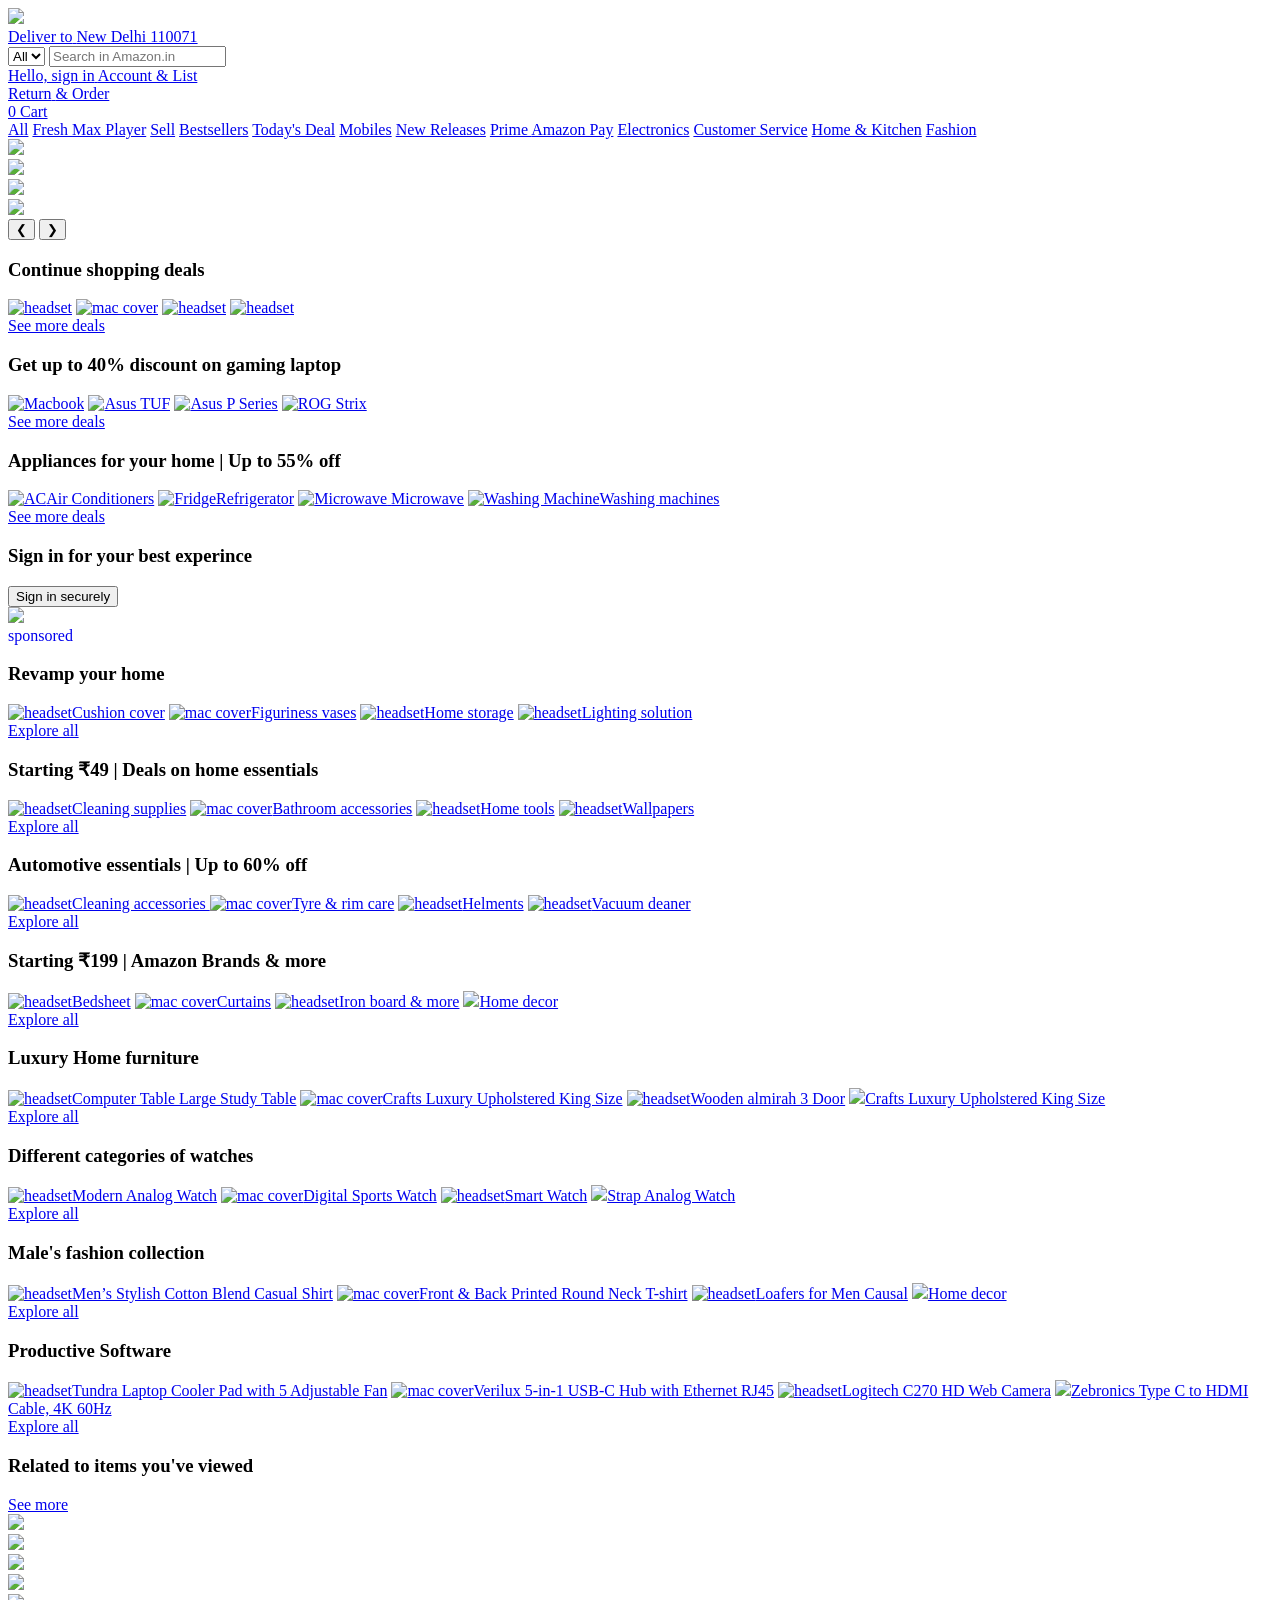
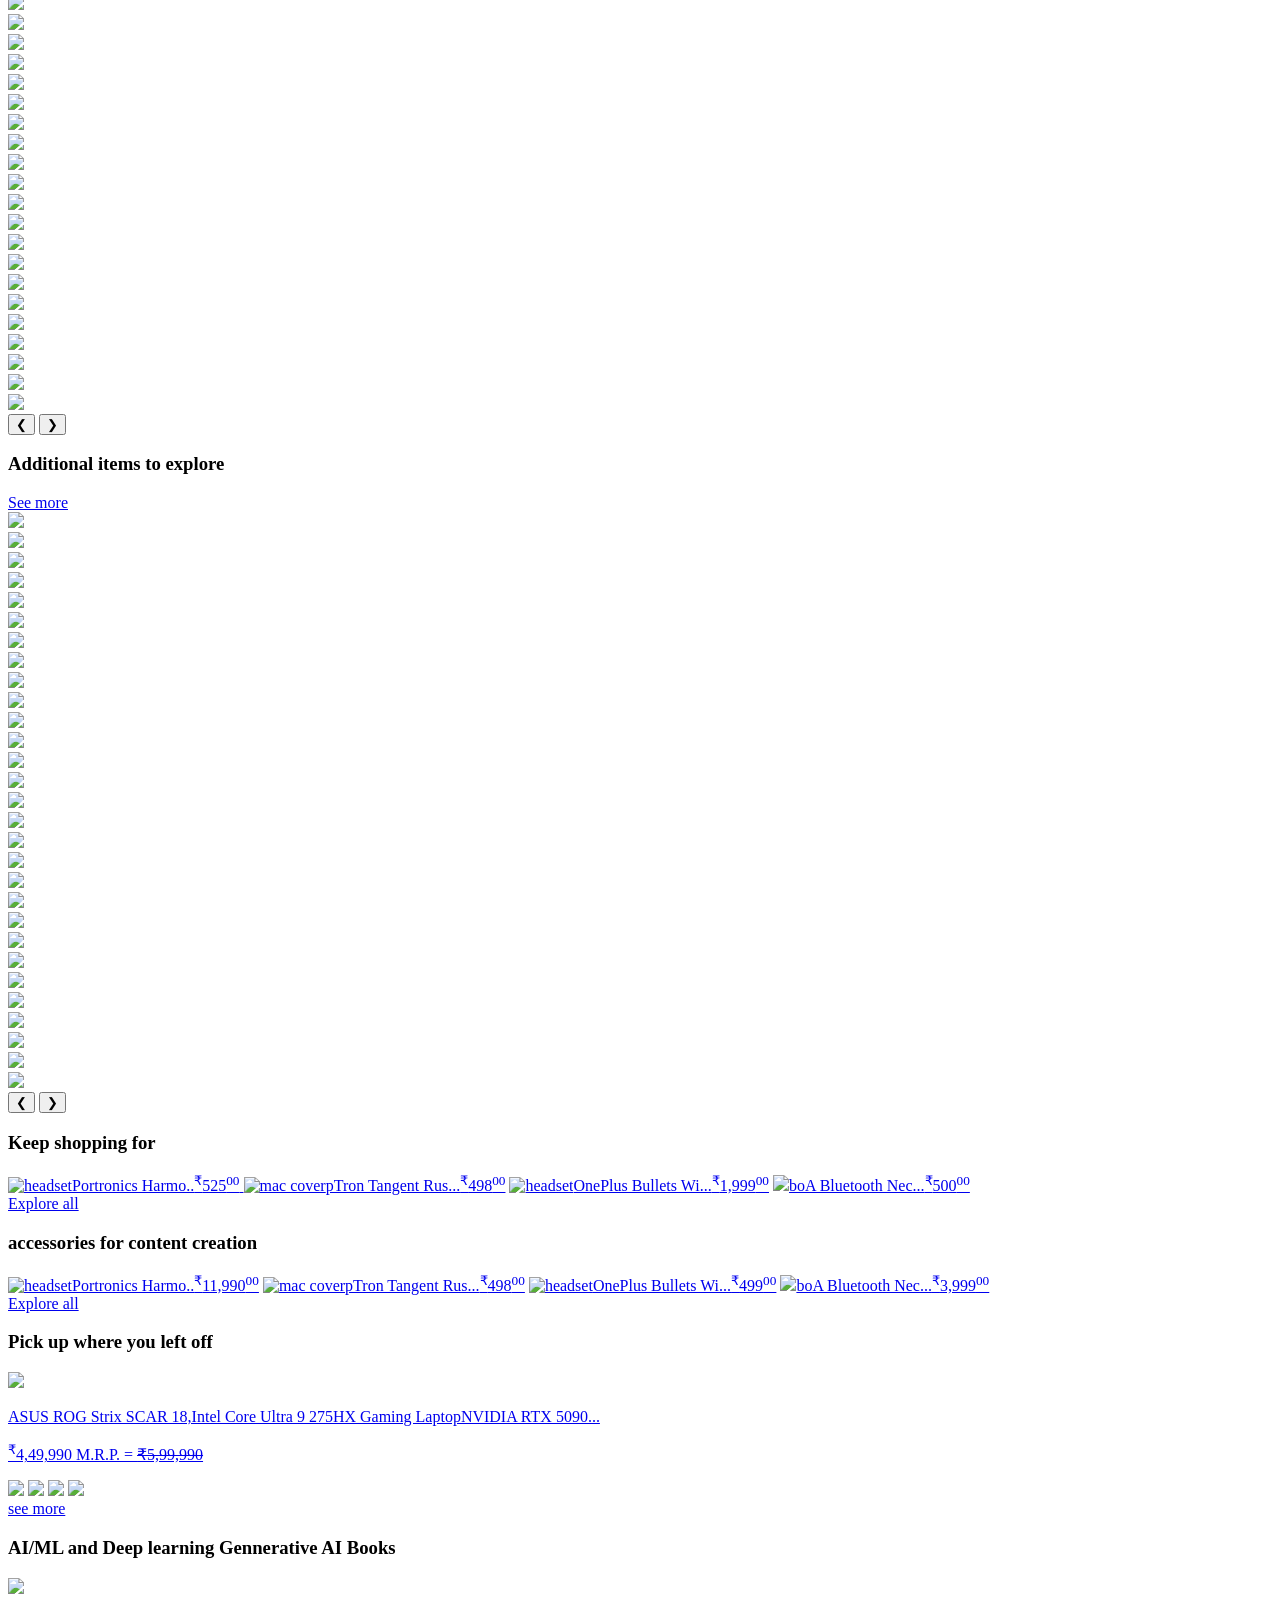
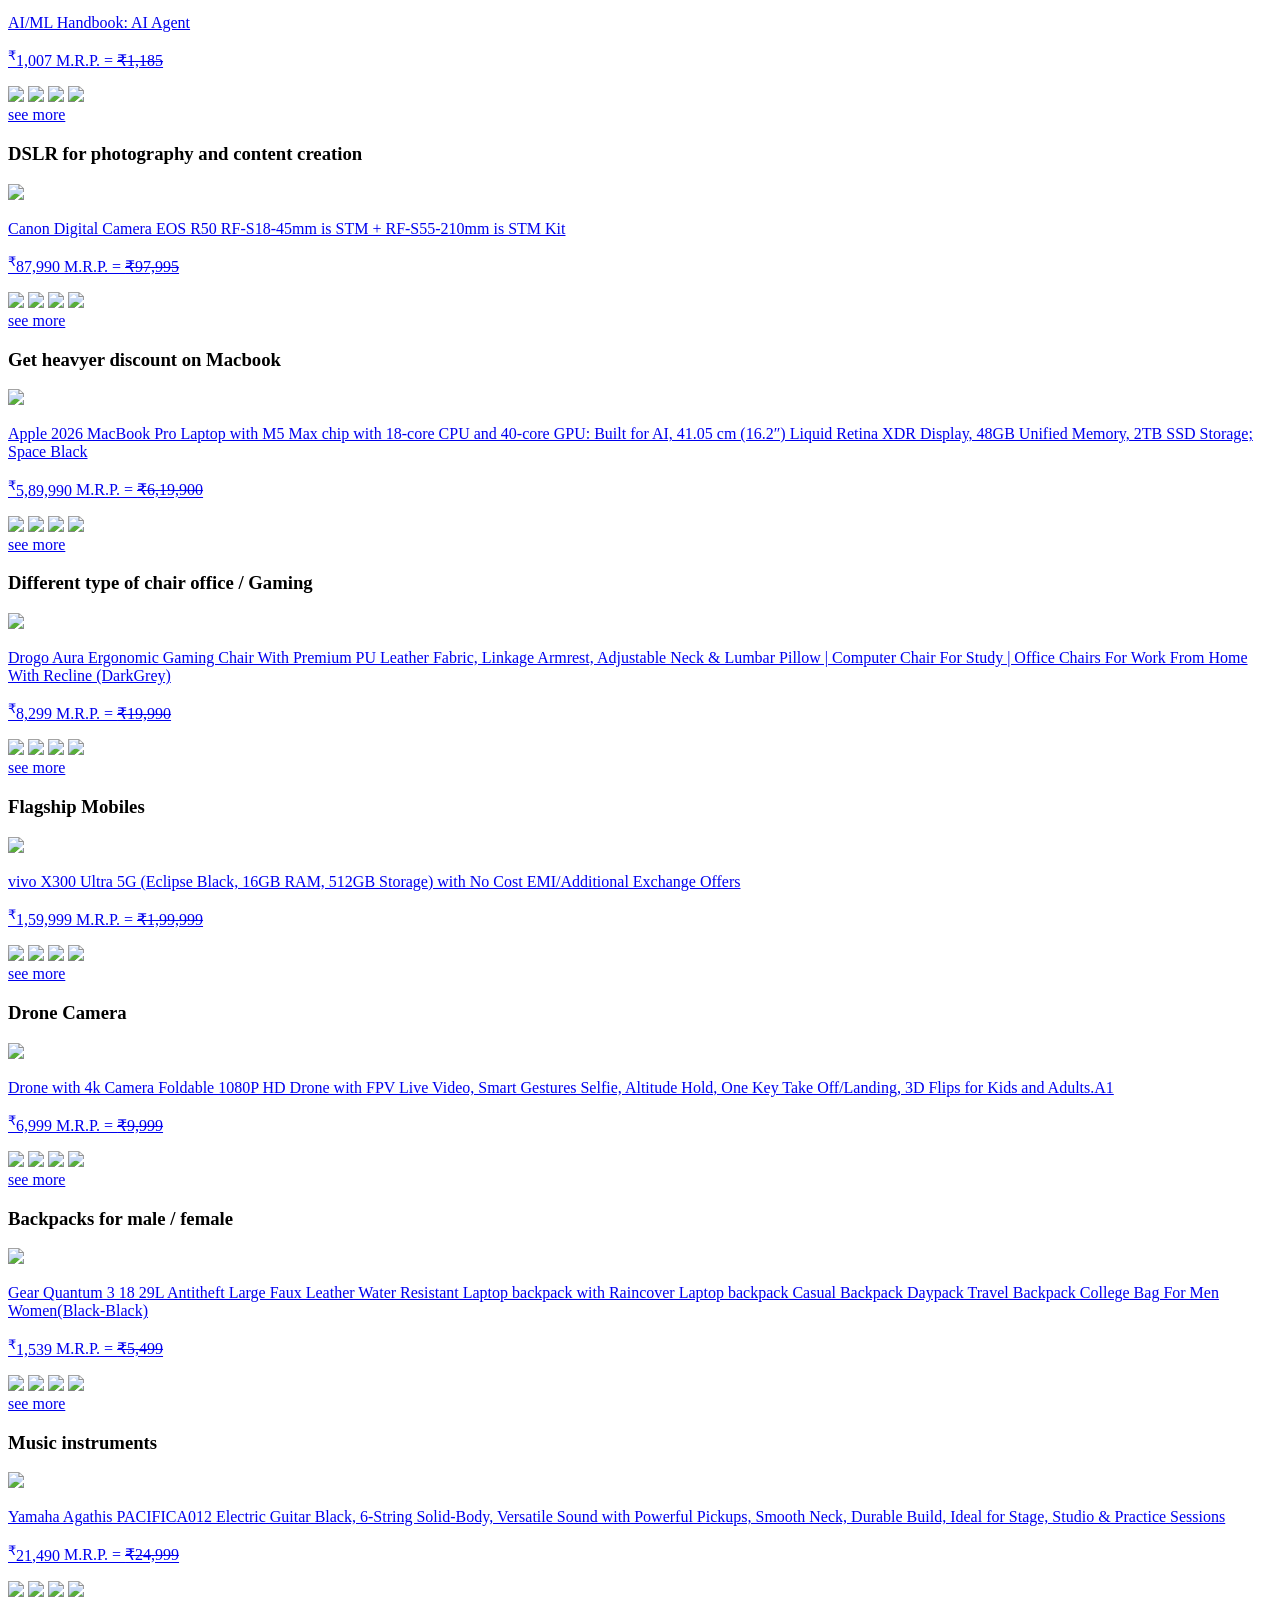
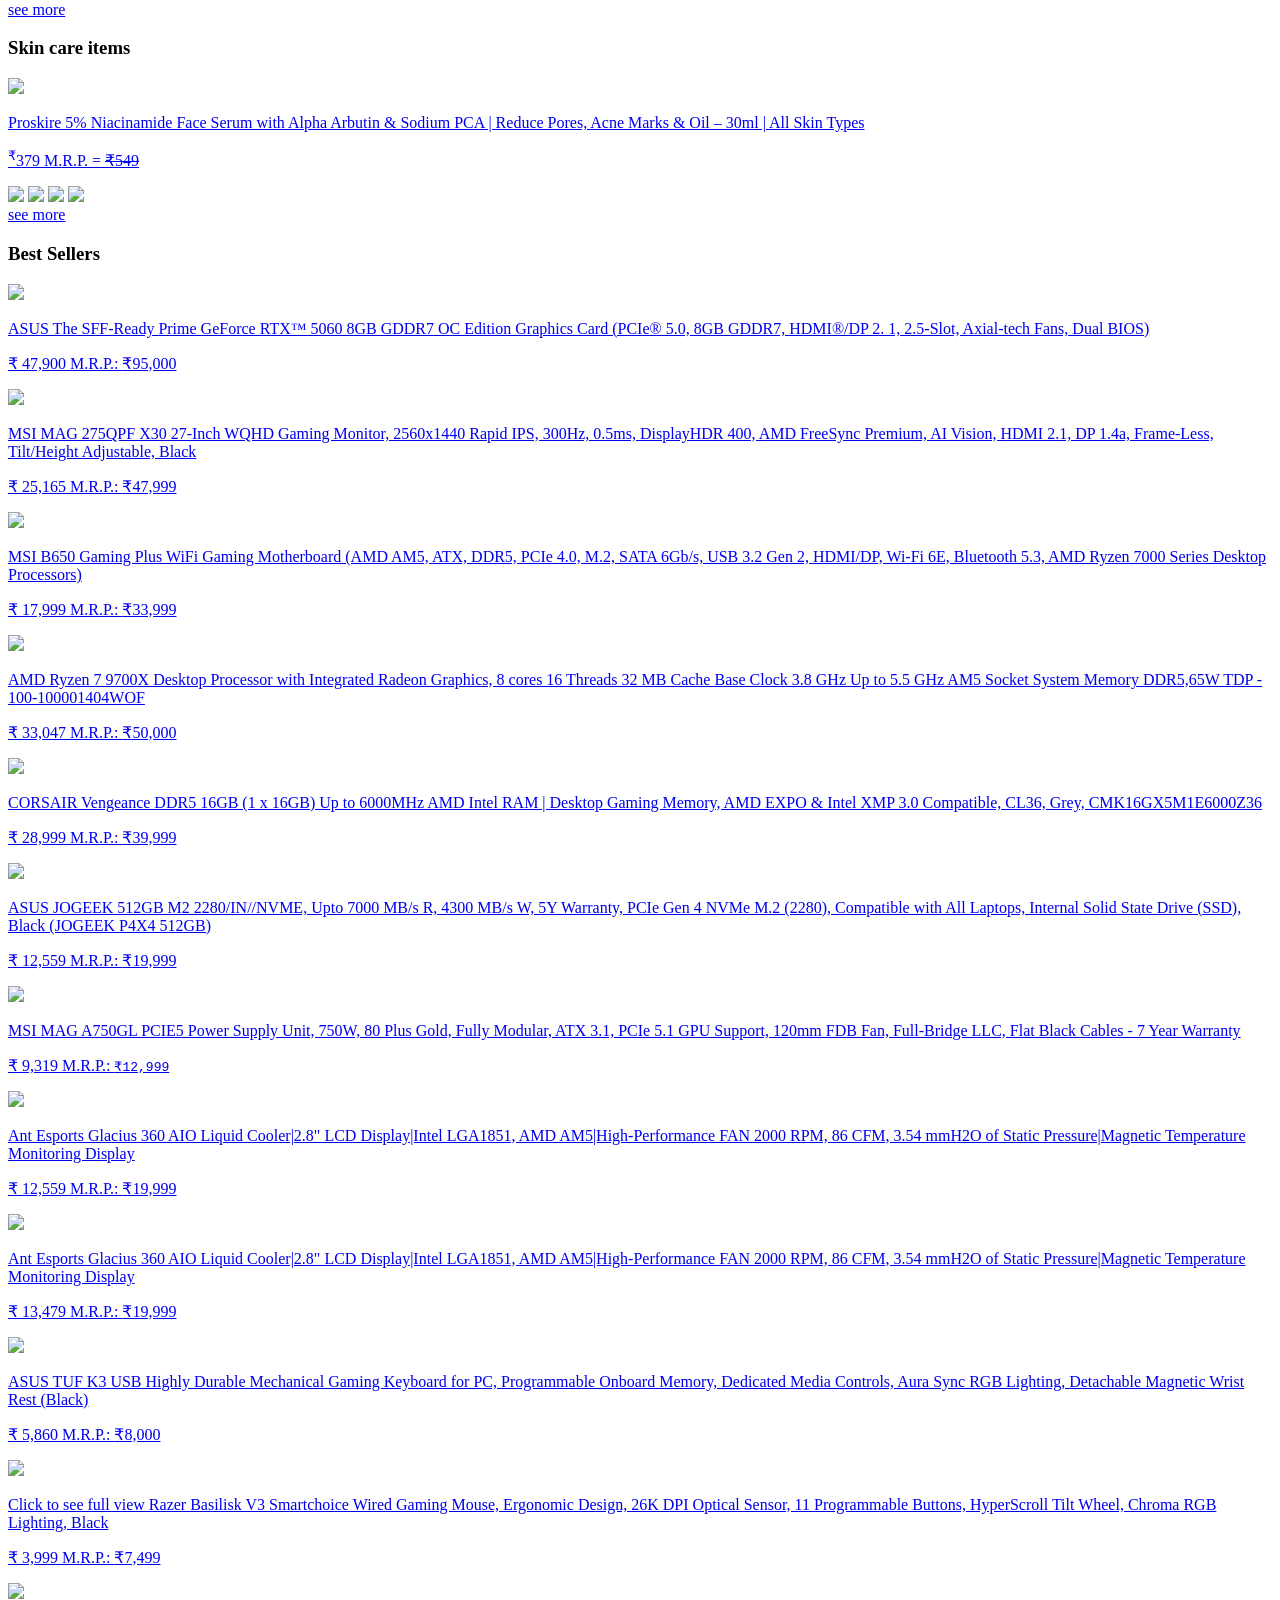
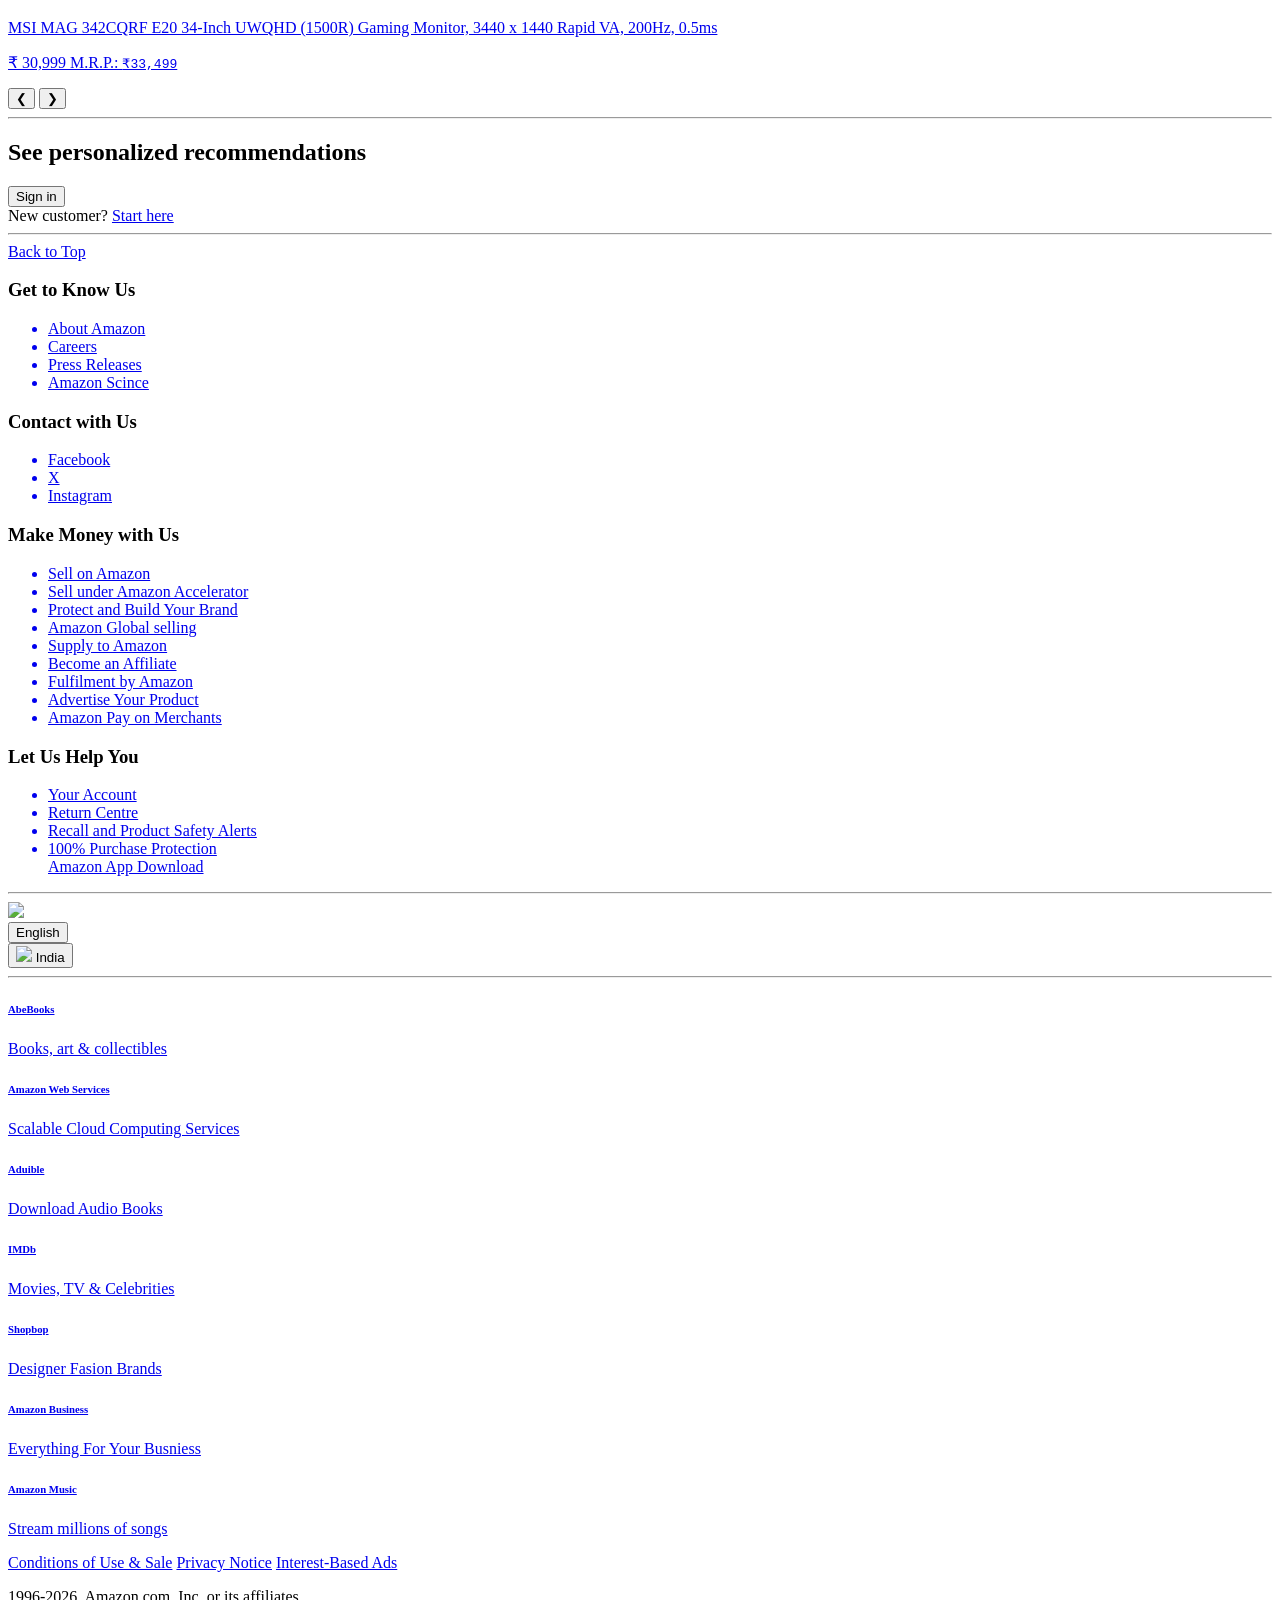
==== index.html @ eb12c729 "Add files via upload" ====
<!DOCTYPE html>
<html lang="en">

<head>
    <meta charset="UTF-8">
    <meta name="viewport" content="width=device-width, initial-scale=1.0">
    <link rel="stylesheet" href="style.css">
    <title>Amazon in</title>
    <link rel="stylesheet" href="https://cdnjs.cloudflare.com/ajax/libs/font-awesome/7.0.1/css/all.min.css"
    integrity="sha512-2SwdPD6INVrV/lHTZbO2nodKhrnDdJK9/kg2XD1r9uGqPo1cUbujc+IYdlYdEErWNu69gVcYgdxlmVmzTWnetw=="
    crossorigin="anonymous" referrerpolicy="no-referrer" />
</head>

<body>
    <header>
        <div class="navbar">
            <div class="img">
                <a href="#"><img src="amazon-logo.png" id="logo"></a>
            </div>
            <div class="location">
                <i id="loc-sign" class="fa-solid fa-location-dot"></i>
                <a href="#" class="anchor">
                    <span class="deliver-add">Deliver to</span>
                    <span class="update-location">New Delhi 110071</span>
                </a>
            </div>
            <div class="search-bar">
                <select id="option-box">
                    <option>All</option>
                </select>
                <input id="input-box" type="text" placeholder="Search in Amazon.in">
                <i id="search-icon" class="fa-solid fa-magnifying-glass"></i>
            </div>
            <div class="sign-in">
                <a href="#" class="anchor">
                    <span class="hello-sign-in">Hello, sign in</span>
                    <span class="account-list">Account & List<i class="fa-solid fa-caret-down"></i></span>
                </a>
            </div>
            <div class="return-order">
                <a class="anchor" href="#">
                    <span class="return">Return</span>
                    <span class="order">& Order</span>
                </a>
            </div>
            <div class="cart">
                <a href="#" class="anchor">
                    <span id="cart-num">0</span>
                    <i class="fa-solid fa-cart-shopping"></i>
                    <span>Cart</span>
                </a>
            </div>
        </div>
    </header>

    <main>
        <div class="second-nav">
            <a href="#" id="main-an"><i id="menu" class="fa-solid fa-bars"></i> All</a>
            <a href="#" class="fresh">Fresh <i class="fa-solid fa-caret-down"></i></a>
            <a href="#" class="nav-link">Max Player</a>
            <a href="#" class="nav-link">Sell</a>
            <a href="#" class="nav-link">Bestsellers</a>
            <a href="#" class="nav-link">Today's Deal</a>
            <a href="#" class="nav-link">Mobiles</a>
            <a href="#" class="nav-link">New Releases</a>
            <a href="#" class="nav-link">Prime <i class="fa-solid fa-caret-down"></i></a>
            <a href="#" class="nav-link">Amazon Pay</a>
            <a href="#" class="nav-link">Electronics</a>
            <a href="#" class="nav-link">Customer Service</a>
            <a href="#" class="nav-link">Home & Kitchen</a>
            <a href="#" class="nav-link">Fashion</a>
        </div>

        <div class="hero">
            <div class="slide active">
                <a href="#"><img loading="lazy" src="/sliders images/hero slider up to 70 discount.jpg"></a>
            </div>
            <div class="slide">
                <a href="#"><img loading="lazy" src="/sliders images/hero slider phone .jpg"></a>
            </div>
            <div class="slide">
                <a href="#"><img loading="lazy" src="/sliders images/hero slider buletooth.jpg"></a>
            </div>
            <div class="slide">
                <a href="#"><img loading="lazy" src="/sliders images/hero slider toy car.jpg"></a>
            </div>
            <button class="prev">&#10094;</button>
            <button class="next">&#10095;</button>
        </div>

        <div class="boxes">

            <!-- box1 -->
            <div class="box">
                <h3>Continue shopping deals</h3>
                <div class="inner-box">
                    <a href="#"><img class="box-img" loading="lazy" src="/normal image/box1 part 1.jpg" alt="headset"></a>

                    <a href="#"><img class="box-img" loading="lazy" src="/normal image/box1 part2.jpg" alt="mac cover"></a>

                    <a href="#"><img class="box-img" loading="lazy" src="/normal image/box1 part3.jpg" alt="headset"></a>

                    <a href="#"><img class="box-img" loading="lazy" src="/normal image/box1 part4.jpg" alt="headset"></a>
                </div>
                <a href="#" class="see-more">See more deals</a>
            </div>

            <!-- box2 -->
            <div class="box">
                <h3>Get up to 40% discount on gaming laptop</h3>
                <div class="inner-box">
                    <a href="#" id="fit-img-anchor"><img class="box-img" loading="lazy"
                            src="/normal image/box2 part1.webp" alt="Macbook"></a>

                    <a href="#" id="fit-img-anchor"><img class="box-img" loading="lazy"
                            src="/normal image/box2 part2.jpg" alt="Asus TUF"></a>

                    <a href="#" id="fit-img-anchor"><img class="box-img" loading="lazy"
                            src="/normal image/box2 part3.webp" alt="Asus P Series"></a>

                    <a href="#" id="fit-img-anchor"><img class="box-img" loading="lazy"
                            src="/normal image/box2 part4.jpg" alt="ROG Strix"></a>
                </div>
                <a href="#" class="see-more">See more deals</a>
            </div>

            <!-- box3 -->
            <div class="box">
                <h3>Appliances for your home | Up to 55% off</h3>
                <div class="inner-box">
                    <a href="#" id="fit-img-anchor"><img class="box-img box-img-sm" loading="lazy"
                            src="/normal image/box3 part1.jpg" alt="AC"><span class="Appliances-name">Air
                            Conditioners</span></a>

                    <a href="#" id="fit-img-anchor"><img class="box-img box-img-sm" loading="lazy"
                            src="/normal image/box3 part2.jpg" alt="Fridge"><span
                            class="Appliances-name">Refrigerator</span></a>

                    <a href="#" id="fit-img-anchor"><img class="box-img box-img-sm" loading="lazy"
                            src="/normal image/box3 part3.jpg" alt="Microwave">
                        <span class="Appliances-name">Microwave</span></a></a>

                    <a href="#" id="fit-img-anchor"><img class="box-img box-img-sm" loading="lazy"
                            src="/normal image/box3 part4.jpg" alt="Washing Machine"><span
                            class="Appliances-name">Washing machines</span></a></a>
                </div>
                <a href="#" class="see-more">See more deals</a>
            </div>

            <!-- box4 -->
            <div class="sign-and-sponsored">
                <div class="sign-in-box">
                    <div class="sign-for-experince">
                        <h3>Sign in for your best experince</h3>
                    </div>

                    <div class="sign-in-button-box">
                        <a href="sign-up.html"><button class="sign-action">Sign in securely</button></a>
                    </div>
                </div>


                <div class="sponsoed">

                    <a href="#" style="text-decoration: none;"><img loading="lazy" src="normal image/sponsoed.jpg">
                        <article class="see-more">
                            sponsored
                        </article>
                    </a>
                </div>
            </div>



            <!-- sahi kaam kar rha or sun media query use karni padega na har box ke liye or image ke liye for responsive -->

            <!-- box5 -->
            <div class="box">
                <h3 class="h3">Revamp your home</h3>
                <div class="inner-box">
                    <a href="#" id="fit-img-anchor"><img class="box-img" loading="lazy"
                            src="/normal image/box5 part1.jpg" alt="headset"><span class="Appliances-name">Cushion
                            cover</span></a>

                    <a href="#" id="fit-img-anchor"><img class="box-img" loading="lazy"
                            src="/normal image/box5 part2.jpg" alt="mac cover"><span class="Appliances-name">Figuriness
                            vases</span></a>

                    <a href="#" id="fit-img-anchor"><img class="box-img" loading="lazy"
                            src="/normal image/box5 part3.jpg" alt="headset"><span class="Appliances-name">Home
                            storage</span></a>

                    <a href="#" id="fit-img-anchor"><img class="box-img" loading="lazy"
                            src="/normal image/box5 part4.jpg" alt="headset"><span class="Appliances-name">Lighting
                            solution</span></a>
                </div>
                <a href="#" class="see-more">Explore all</a>
            </div>


            <!-- box6 -->
            <div class="box">
                <h3 class="h3">Starting ₹49 | Deals on home essentials</h3>
                <div class="inner-box">
                    <a href="#" id="fit-img-anchor"><img class="box-img" loading="lazy"
                            src="/normal image/box6 part1.jpg" alt="headset"><span class="Appliances-name">Cleaning
                            supplies</span></a>

                    <a href="#" id="fit-img-anchor"><img class="box-img" loading="lazy"
                            src="/normal image/box6 part2.jpg" alt="mac cover"><span class="Appliances-name">Bathroom
                            accessories</span></a>

                    <a href="#" id="fit-img-anchor"><img class="box-img" loading="lazy"
                            src="/normal image/box6 part3.jpg" alt="headset"><span class="Appliances-name">Home
                            tools</span></a>

                    <a href="#" id="fit-img-anchor"><img class="box-img" loading="lazy"
                            src="/normal image/box6 part4.jpg" alt="headset"><span
                            class="Appliances-name">Wallpapers</span></a>
                </div>
                <a href="#" class="see-more">Explore all</a>
            </div>


            <!-- box7 -->
            <div class="box">
                <h3 class="h3">Automotive essentials | Up to 60% off</h3>
                <div class="inner-box">
                    <a href="#" id="fit-img-anchor"><img class="box-img" loading="lazy"
                            src="/normal image/box8 part1.jpg" alt="headset"><span class="Appliances-name">Cleaning
                            accessories </span></a>

                    <a href="#" id="fit-img-anchor"><img class="box-img" loading="lazy"
                            src="/normal image/box8 part2.jpg" alt="mac cover"><span class="Appliances-name">Tyre & rim
                            care</span></a>

                    <a href="#" id="fit-img-anchor"><img class="box-img" loading="lazy"
                            src="/normal image/box8 part3.jpg" alt="headset"><span
                            class="Appliances-name">Helments</span></a>

                    <a href="#" id="fit-img-anchor"><img class="box-img" loading="lazy"
                            src="/normal image/box8 part4.jpg" alt="headset"><span class="Appliances-name">Vacuum
                            deaner</span></a>
                </div>
                <a href="#" class="see-more">Explore all</a>
            </div>

            <!-- box8 -->
            <div class="box">
                <h3 class="h3">Starting ₹199 | Amazon Brands & more</h3>
                <div class="inner-box">
                    <a href="#" id="fit-img-anchor"><img class="box-img" loading="lazy"
                            src="/normal image/box9 part1.jpg" alt="headset"><span
                            class="Appliances-name">Bedsheet</span></a>

                    <a href="#" id="fit-img-anchor"><img class="box-img" loading="lazy"
                            src="/normal image/box9 part2.jpg" alt="mac cover"><span
                            class="Appliances-name">Curtains</span></a>

                    <a href="#" id="fit-img-anchor"><img class="box-img" loading="lazy"
                            src="/normal image/box9 part3.jpg" alt="headset"><span class="Appliances-name">Iron board &
                            more</span></a>

                    <a href="#" id="fit-img-anchor"><img class="box-img" loading="lazy"
                            src="/normal image/box9 part4.jpg"><span class="Appliances-name">Home decor</span></a>
                </div>
                <a href="#" class="see-more">Explore all</a>
            </div>



            <!-- box9 -->
            <div class="box">
                <h3 class="h3">Luxury Home furniture</h3>
                <div class="inner-box">
                    <a href="https://amzn.in/d/00LWm9Jb"
                        id="fit-img-anchor" target="_main"><img class="box-img" loading="lazy"
                            src="/normal image/box12 part1.jpg" alt="headset"><span class="Appliances-name">Computer
                            Table Large Study Table</span></a>

                    <a href="https://amzn.in/d/01S4Cyei" id="fit-img-anchor" target="_main"><img class="box-img"
                            loading="lazy" src="/normal image/box12 part2.jpg" alt="mac cover"><span
                            class="Appliances-name">Crafts Luxury Upholstered King Size</span></a>

                    <a href="https://amzn.in/d/0dP8Oj53" id="fit-img-anchor" target="_main"><img class="box-img"
                            loading="lazy" src="/normal image/box12 part3.jpg" alt="headset"><span
                            class="Appliances-name">Wooden almirah 3 Door</span></a>

                    <a href="https://amzn.in/d/0fGKZa3b" id="fit-img-anchor" target="_main"><img class="box-img"
                            loading="lazy" src="/normal image/box12 part4.jpg"><span class="Appliances-name">Crafts
                            Luxury Upholstered King Size</span></a>
                </div>
                <a href="#" class="see-more">Explore all</a>
            </div>


            <!-- box10 -->
            <div class="box">
                <h3 class="h3">Different categories of watches</h3>
                <div class="inner-box">
                    <a href="https://www.amazon.in/dp/B0FLK782DM?_encoding=UTF8&psc=1&ref_=cm_sw_r_cp_ud_dp_AYR3Y74YT3DVBMCSEDY8_1"
                        id="fit-img-anchor" target="_main"><img class="box-img" loading="lazy"
                            src="/normal image/box13 part1.jpg" alt="headset"><span class="Appliances-name">Modern
                            Analog Watch</span></a>

                    <a href="https://amzn.in/d/0bCDO3Ka" id="fit-img-anchor"><img class="box-img" loading="lazy"
                            src="/normal image/box13 part2.jpg" alt="mac cover"><span class="Appliances-name">Digital
                            Sports Watch</span></a>

                    <a href="https://amzn.in/d/0bcsGuAW" id="fit-img-anchor"><img class="box-img" loading="lazy"
                            src="/normal image/box13 part3.jpg" alt="headset"><span class="Appliances-name">Smart
                            Watch</span></a>

                    <a href="https://amzn.in/d/05eeYaa0" id="fit-img-anchor"><img class="box-img" loading="lazy"
                            src="/normal image/box13 part4.jpg"><span class="Appliances-name">Strap Analog
                            Watch</span></a>
                </div>
                <a href="#" class="see-more">Explore all</a>
            </div>


            <!-- box11 -->
            <div class="box">
                <h3 class="h3">Male's fashion collection</h3>
                <div class="inner-box">
                    <a href="https://amzn.in/d/01xzjota" id="fit-img-anchor"><img class="box-img" loading="lazy"
                            src="/normal image/box14 part1.jpg" alt="headset"><span class="Appliances-name">Men’s
                            Stylish Cotton Blend Casual Shirt</span></a>

                    <a href="https://amzn.in/d/054664hZ" id="fit-img-anchor"><img class="box-img" loading="lazy"
                            src="/normal image/box14 part3.jpg" alt="mac cover"><span class="Appliances-name">Front &
                            Back Printed Round Neck T-shirt</span></a>

                    <a href="https://amzn.in/d/09wxzkek" id="fit-img-anchor"><img class="box-img" loading="lazy"
                            src="/normal image/box14 part4.jpg" alt="headset"><span class="Appliances-name">Loafers for
                            Men Causal</span></a>

                    <a href="#" id="fit-img-anchor"><img class="box-img" loading="lazy"
                            src="/normal image/box14 part2.jpg"><span class="Appliances-name">Home decor</span></a>
                </div>
                <a href="#" class="see-more">Explore all</a>
            </div>

            <!-- box12 -->
            <div class="box">
                <h3 class="h3">Productive Software</h3>
                <div class="inner-box">
                    <a href="https://amzn.in/d/018nAyN9" id="fit-img-anchor" target="_main"><img class="box-img"
                            loading="lazy" src="/normal image/box15 part1.webp" alt="headset"><span
                            class="Appliances-name">Tundra Laptop Cooler Pad with 5 Adjustable Fan</span></a>

                    <a href="https://amzn.in/d/095YkwrY" id="fit-img-anchor" target="_main"><img class="box-img"
                            loading="lazy" src="/normal image/box15 part2.jpg" alt="mac cover"><span
                            class="Appliances-name">Verilux 5-in-1 USB-C Hub with Ethernet RJ45</span></a>

                    <a href="https://amzn.in/d/095YkwrY" id="fit-img-anchor" target="_main"><img class="box-img"
                            loading="lazy" src="/normal image/box15 part3.jpg" alt="headset"><span
                            class="Appliances-name">Logitech C270 HD Web Camera</span></a>

                    <a href="https://amzn.in/d/0bDhdvSe" id="fit-img-anchor" target="_main"><img class="box-img"
                            loading="lazy" src="/normal image/box15 part4.jpg"><span class="Appliances-name">Zebronics
                            Type C to HDMI Cable, 4K 60Hz</span></a>
                </div>
                <a href="#" class="see-more">Explore all</a>
            </div>



            <div class="second-slider">
                <h3 class="h3">Related to items you've viewed</h3>
                <a href="#" id="see-more">See more</a>
                <div class="slider-track">
                    <div class="slide-2"><a href="#"><img loading="lazy" src="/slider2/s1.jpg"></a></div>

                    <div class="slide-2"><a href="#"><img loading="lazy" src="/slider2/s2.jpg"></a></div>


                    <div class="slide-2"><a href="#"><img loading="lazy" src="/slider2/s3.jpg"></a></div>

                    <div class="slide-2"><a href="#"><img loading="lazy" src="/slider2/s2.jpg"></a></div>


                    <div class="slide-2"><a href="#"><img loading="lazy" src="/slider2/s4.jpg"></a></div>

                    <div class="slide-2"><a href="#"><img loading="lazy" src="/slider2/s5.jpg"></a></div>

                    <div class="slide-2"><a href="#"><img loading="lazy" src="/slider2/s6.jpg"></a></div>

                    <div class="slide-2"><a href="#"><img loading="lazy" src="/slider2/s7.jpg"></a></div>

                    <div class="slide-2"><a href="#"><img loading="lazy" src="/slider2/s8.jpg"></a></div>

                    <div class="slide-2"><a href="#"><img loading="lazy" src="/slider2/s9.jpg"></a></div>

                    <div class="slide-2"><a href="#"><img loading="lazy" src="/slider2/s10.jpg"></a></div>

                    <div class="slide-2"><a href="#"><img loading="lazy" src="/slider2/s11.jpg"></a></div>

                    <div class="slide-2"><a href="#"><img loading="lazy" src="/slider2/s12.jpg"></a></div>

                    <div class="slide-2"><a href="#"><img loading="lazy" src="/slider2/s13.jpg"></a></div>

                    <div class="slide-2"><a href="#"><img loading="lazy" src="/slider2/s14.jpg"></a></div>

                    <div class="slide-2"><a href="#"><img loading="lazy" src="/slider2/s15.jpg"></a></div>

                    <div class="slide-2"><a href="#"><img loading="lazy" src="/slider2/s16.jpg"></a></div>

                    <div class="slide-2"><a href="#"><img loading="lazy" src="/slider2/s17.jpg"></a></div>

                    <div class="slide-2"><a href="#"><img loading="lazy" src="/slider2/s18.jpg"></a></div>

                    <div class="slide-2"><a href="#"><img loading="lazy" src="/slider2/s19.jpg"></a></div>

                    <div class="slide-2"><a href="#"><img loading="lazy" src="/slider2/s20.jpg"></a></div>

                    <div class="slide-2"><a href="#"><img loading="lazy" src="/slider2/s21.jpg"></a></div>

                    <div class="slide-2"><a href="#"><img loading="lazy" src="/slider2/s22.jpg"></a></div>

                    <div class="slide-2"><a href="#"><img loading="lazy" src="/slider2/s23.jpg"></a></div>

                    <div class="slide-2"><a href="#"><img loading="lazy" src="/slider2/s24.jpg"></a></div>
                </div>
                <button class="prev-2">&#10094;</button>
                <button class="next-2">&#10095;</button>
            </div>


            <div class="third-slider">
                <h3 class="h3">Additional items to explore</h3>
                <a href="#" id="see-more">See more</a>
                <div class="slider-track-2">
                    <div class="slide-3"><a href="#"><img loading="lazy" src="/slider3/s1.jpg"></a></div>

                    <div class="slide-3"><a href="#"><img loading="lazy" src="/slider3/s2.jpg"></a></div>


                    <div class="slide-3"><a href="#"><img loading="lazy" src="/slider3/s3.jpg"></a></div>

                    <div class="slide-3"><a href="#"><img loading="lazy" src="/slider3/s2.jpg"></a></div>


                    <div class="slide-3"><a href="#"><img loading="lazy" src="/slider3/s4.jpg"></a></div>

                    <div class="slide-3"><a href="#"><img loading="lazy" src="/slider3/s5.jpg"></a></div>

                    <div class="slide-3"><a href="#"><img loading="lazy" src="/slider3/s6.jpg"></a></div>

                    <div class="slide-3"><a href="#"><img loading="lazy" src="/slider3/s7.jpg"></a></div>

                    <div class="slide-3"><a href="#"><img loading="lazy" src="/slider3/s8.jpg"></a></div>

                    <div class="slide-3"><a href="#"><img loading="lazy" src="/slider3/s9.jpg"></a></div>

                    <div class="slide-3"><a href="#"><img loading="lazy" src="/slider3/s10.jpg"></a></div>

                    <div class="slide-3"><a href="#"><img loading="lazy" src="/slider3/s11.jpg"></a></div>

                    <div class="slide-3"><a href="#"><img loading="lazy" src="/slider3/s12.jpg"></a></div>

                    <div class="slide-3"><a href="#"><img loading="lazy" src="/slider3/s13.jpg"></a></div>

                    <div class="slide-3"><a href="#"><img loading="lazy" src="/slider3/s14.jpg"></a></div>

                    <div class="slide-3"><a href="#"><img loading="lazy" src="/slider3/s15.jpg"></a></div>

                    <div class="slide-3"><a href="#"><img loading="lazy" src="/slider3/s16.jpg"></a></div>

                    <div class="slide-3"><a href="#"><img loading="lazy" src="/slider3/s17.jpg"></a></div>

                    <div class="slide-3"><a href="#"><img loading="lazy" src="/slider3/s18.jpg"></a></div>

                    <div class="slide-3"><a href="#"><img loading="lazy" src="/slider3/s19.jpg"></a></div>

                    <div class="slide-3"><a href="#"><img loading="lazy" src="/slider3/s20.jpg"></a></div>

                    <div class="slide-3"><a href="#"><img loading="lazy" src="/slider3/s21.jpg"></a></div>

                    <div class="slide-3"><a href="#"><img loading="lazy" src="/slider3/s22.jpg"></a></div>

                    <div class="slide-3"><a href="#"><img loading="lazy" src="/slider3/s23.jpg"></a></div>

                    <div class="slide-3"><a href="#"><img loading="lazy" src="/slider3/s24.jpg"></a></div>

                    <div class="slide-3"><a href="#"><img loading="lazy" src="/slider3/s25.jpg"></a></div>

                    <div class="slide-3"><a href="#"><img loading="lazy" src="/slider3/s26.jpg"></a></div>

                    <div class="slide-3"><a href="#"><img loading="lazy" src="/slider3/s27.jpg"></a></div>

                    <div class="slide-3"><a href="#"><img loading="lazy" src="/slider3/s28.jpg"></a></div>
                </div>
                <button class="prev-3">&#10094;</button>
                <button class="next-3">&#10095;</button>

            </div>


            <div class="box">
                <h3 class="h3">Keep shopping for</h3>
                <div class="inner-box2">
                    <a href="#" id="fit-img-anchor"><img class="box-img" loading="lazy"
                            src="/normal image/box10 part1.jpg" alt="headset"><span id="Appliances-name2">Portronics Harmo..<span id="x"><sup id="ruppe-sign">₹</sup>525<sup
                                    id="ruppe-val">00</sup></span></span>
                    </a>


                    <a href="#" id="fit-img-anchor"><img class="box-img" loading="lazy"
                            src="/normal image/box10 part2.jpg" alt="mac cover"><span id="Appliances-name2">pTron
                            Tangent Rus...<span id="x"><sup id="ruppe-sign">₹</sup>498<sup
                                    id="ruppe-val">00</sup></span></a>

                    <a href="#" id="fit-img-anchor"><img class="box-img" loading="lazy"
                            src="/normal image/box10 part3.jpg" alt="headset"><span id="Appliances-name2">OnePlus
                            Bullets Wi...<span id="x"><sup id="ruppe-sign">₹</sup>1,999<sup
                                    id="ruppe-val">00</sup></span></a>

                    <a href="#" id="fit-img-anchor" class="x"><img class="box-img" loading="lazy"
                            src="/normal image/box10 part4.jpg"><span id="Appliances-name2">boA Bluetooth Nec...<span
                                id="x"><sup id="ruppe-sign">₹</sup>500<sup id="ruppe-val">00</sup></span></span></a>
                </div>
                <a href="#" class="see-more">Explore all</a>
            </div>



            <div class="box">
                <h3 class="h3"> accessories for content creation</h3>
                <div class="inner-box2-alt">
                    <a href="https://amzn.in/d/08t1ftc0" id="fit-img-anchor"><img class="box-img" loading="lazy"
                            src="/normal image/box11 part1.webp" alt="headset"><span id="Appliances-name2">Portronics
                            Harmo..<span id="x"><sup id="ruppe-sign">₹</sup>11,990<sup
                                    id="ruppe-val">00</sup></span></span></a>


                    <a href="#" id="fit-img-anchor"><img class="box-img" loading="lazy"
                            src="/normal image/box11 part2.webp" alt="mac cover"><span id="Appliances-name2">pTron
                            Tangent Rus...<span id="x"><sup id="ruppe-sign">₹</sup>498<sup
                                    id="ruppe-val">00</sup></span></a>

                    <a href="https://amzn.in/d/01BJFALF" target="_main" id="fit-img-anchor"><img class="box-img"
                            loading="lazy" src="/normal image/box11 part3.webp" alt="headset"><span
                            id="Appliances-name2">OnePlus Bullets Wi...<span id="x"><sup id="ruppe-sign">₹</sup>499<sup
                                    id="ruppe-val">00</sup></span></a>

                    <a href="https://amzn.in/d/0avY9tkR" target="_main" id="fit-img-anchor" class="x"><img
                            class="box-img" loading="lazy" src="/normal image/box11 part4.webp"><span
                            id="Appliances-name2">boA Bluetooth Nec...<span id="x"><sup id="ruppe-sign">₹</sup>3,999<sup
                                    id="ruppe-val">00</sup></span></span></a>
                </div>
                <a href="#" class="see-more">Explore all</a>
            </div>



            <!-- Products Card with Variants 1 -->
            <div class="product-card">

                <div class="inner-box3">
                    <h3 class="different-heading">Pick up where you left off</h3>
                    <a href="#" class="different-anchor"><img class="main-img" loading="lazy"
                            src="/Products Card with Variants/img1.jpg">

                        <p class="description">ASUS ROG Strix SCAR 18,Intel Core Ultra 9 275HX Gaming LaptopNVIDIA RTX
                            5090...
                            <br>
                            <!-- <span class="x2"><sup id="ruppe-sign">₹</sup>4,49,990</span></span> -->
                            <div class="price-section">
                                <span class="x2"><sup>₹</sup><span class="actual-price">4,49,990</span></span>
                                <span class="mrp">M.R.P. = <s>₹5,99,990</s></span>
                            </div>
                        </p>


                    </a>

                    <!-- 4 thumbnails -->
                    <div class="thumbnails">

                        <img class="thumbnail" src="/Products Card with Variants/img1.jpg"
                            data-img="/Products Card with Variants/img1.jpg"
                            data-desc="ASUS ROG Strix SCAR 18,Intel Core Ultra 9 275HX Gaming LaptopNVIDIA RTX 5090..."
                            data-price="4,49,990" data-mrp="5,99,990">


                        <img class="thumbnail" src="/Products Card with Variants/img2.jpg"
                            data-img="/Products Card with Variants/img2.jpg"
                            data-desc="Dell 15 (Previously Inspiron) Laptop, 14thGen Intel Core i3/Core 3 100U Processor, 16GB DDR4, 512 SSD"
                            data-price="59,490" data-mrp="60,990">

                        <img class="thumbnail" src="/Products Card with Variants/img3.jpg"
                            data-img="/Products Card with Variants/img3.jpg"
                            data-desc="HP 14 Smartchoice, Intel Core Ultra 5 125H 12 TOPS, 24GB DDR5 (Upgradeable) 1TB SSD"
                            data-price="77,990" data-mrp="85,500">

                        <img class="thumbnail" src="/Products Card with Variants/img4.jpg"
                            data-img="/Products Card with Variants/img4.jpg"
                            data-desc="Acer Aspire Lite Intel Core i3/Core 3 14th Gen-100U Processor, Office 2024 + M365 Basic"
                            data-price="49,990" data-mrp="60,990">
                    </div>
                    <a href="#" class="see-more2">see more</a>
                </div>
            </div>





            <!-- Products Card with Variants 2 -->
            <div class="product-card2">

                <div class="inner-box3">
                    <h3 class="different-heading2">AI/ML and Deep learning Gennerative AI Books</h3>
                    <a href="#" class="different-anchor2"><img class="main-img2" loading="lazy"
                            src="/Products Card with Variants/img5.webp">

                        <p class="description2">AI/ML Handbook: AI Agent
                            <br>
                            <!-- <span class="x2"><sup id="ruppe-sign">₹</sup>4,49,990</span></span> -->
                            <div class="price-section2">
                                <span class="x3"><sup>₹</sup><span class="actual-price2">1,007</span></span>
                                <span class="mrp2">M.R.P. = <s>₹1,185</s></span>
                            </div>
                        </p>
                    </a>

                    <!-- 4 thumbnails -->
                    <div class="thumbnails2">

                        <!-- 1 -->
                        <img class="thumbnail2" src="/Products Card with Variants/img5.webp"
                            data-img2="/Products Card with Variants/img5.webp" data-desc2="AI/ML Handbook: AI Agent"
                            data-price2="1,007" data-mrp2="1,185">

                        <!-- 2 -->
                        <img class="thumbnail2" src="/Products Card with Variants/img6.webp"
                            data-img2="/Products Card with Variants/img6.webp"
                            data-desc2="Deep Learning by Goodfellow, Bengio, and Courville, Hardcover Book on Artificial Intelligence"
                            data-price2="1,000" data-mrp2="2,999">

                        <!-- 3 -->
                        <img class="thumbnail2" src="/Products Card with Variants/img7.jpg"
                            data-img2="/Products Card with Variants/img7.jpg"
                            data-desc2="Generative AI 360°: Practical Guide to ChatGPT, Midjourney & AI Tools to Boost Productivity & Creativity..."
                            data-price2="1,690" data-mrp2="2,990">

                        <!-- 4 -->
                        <img class="thumbnail2" src="/Products Card with Variants/img8.webp"
                            data-img2="/Products Card with Variants/img8.webp"
                            data-desc2="FUNDAMENTAL OF NEURAL NETWORK AND DEEP LEARNING" data-price2="372"
                            data-mrp2="390">
                    </div>
                    <a href="#" class="see-more2">see more</a>
                </div>
            </div>






            <!-- Products Card with Variants 3 -->
            <div class="product-card3">

                <div class="inner-box3">
                    <h3 class="different-heading3">DSLR for photography and content creation</h3>
                    <a href="#" class="different-anchor3"><img class="main-img3" loading="lazy"
                            src="/Products Card with Variants/img9.jpg">

                        <p class="description3">Canon Digital Camera EOS R50 RF-S18-45mm is STM + RF-S55-210mm is STM
                            Kit
                            <br>
                            <!-- <span class="x2"><sup id="ruppe-sign">₹</sup>4,49,990</span></span> -->
                            <div class="price-section3">
                                <span class="x4"><sup>₹</sup><span class="actual-price3">87,990</span></span>
                                <span class="mrp3">M.R.P. = <s>₹97,995</s></span>
                            </div>
                        </p>
                    </a>

                    <!-- 4 thumbnails -->
                    <div class="thumbnails3">

                        <!-- 1 -->
                        <img class="thumbnail3" src="/Products Card with Variants/img9.jpg"
                            data-img3="/Products Card with Variants/img9.jpg"
                            data-desc3="Canon Digital Camera EOS R50 RF-S18-45mm is STM + RF-S55-210mm is STM Kit"
                            data-price3="87,990" data-mrp3="97,995">

                        <!-- 2 -->
                        <img class="thumbnail3" src="/Products Card with Variants/img10.jpg"
                            data-img3="/Products Card with Variants/img10.jpg"
                            data-desc3="Sony Alpha ZV-E10K (Previously ZV-E10L) with Upgraded SELP1650 (Ver 2) Power Zoom Lens | 24.2 MP Interchangeable-Lens"
                            data-price3="63,990" data-mrp3="72,990">

                        <!-- 3 -->
                        <img class="thumbnail3" src="/Products Card with Variants/img11.webp"
                            data-img3="/Products Card with Variants/img11.webp"
                            data-desc3="Sony Alpha ILCE-7M3M with All new Lens FE 28-70mm F3.5-5.6 OSS II | Full-Frame Hybrid Camera 24.2MP Interchangeable-Lens Mirrorless Camera|4K HDR Video Recording - Black"
                            data-price3="1,41,990" data-mrp3="₹1,61,490">

                        <!-- 4 -->
                        <img class="thumbnail3" src="/Products Card with Variants/img12.webp"
                            data-img3="/Products Card with Variants/img12.webp"
                            data-desc3="Canon EOS R10 24.2MP RF-S18-150 F/3.5-6.3 IS STM Mirrorless Camera (APS-C Sendor, 4K UHD Video) for Wedding & Content Creators - Black"
                            data-price3="1,09,990" data-mrp3="₹1,17,995">
                    </div>
                    <a href="#" class="see-more2">see more</a>
                </div>
            </div>




            <!-- Products Card with Variants 4 -->
            <div class="product-card4">

                <div class="inner-box3">
                    <h3 class="different-heading4">Get heavyer discount on Macbook</h3>
                    <a href="#" class="different-anchor4"><img class="main-img4" loading="lazy"
                            src="/Products Card with Variants/img13.webp">

                        <p class="description4">Apple 2026 MacBook Pro Laptop with M5 Max chip with 18‑core CPU and
                            40‑core GPU: Built for AI, 41.05 cm (16.2″) Liquid Retina XDR Display, 48GB Unified Memory,
                            2TB SSD Storage; Space Black

                            <br>
                            <!-- <span class="x2"><sup id="ruppe-sign">₹</sup>4,49,990</span></span> -->
                            <div class="price-section4">
                                <span class="x5"><sup>₹</sup><span class="actual-price4">5,89,990</span></span>
                                <span class="mrp4">M.R.P. = <s>₹6,19,900</s></span>
                            </div>
                        </p>
                    </a>

                    <!-- 4 thumbnails -->
                    <div class="thumbnails4">

                        <!-- 1 -->
                        <img class="thumbnail4" src="/Products Card with Variants/img13.webp"
                            data-img4="/Products Card with Variants/img13.webp"
                            data-desc4="Apple 2026 MacBook Pro Laptop with M5 Max chip with 18‑core CPU and 40‑core GPU: Built for AI, 41.05 cm (16.2″) Liquid Retina XDR Display, 48GB Unified Memory, 2TB SSD Storage; Space Black"
                            data-price4="5,89,990" data-mrp4="₹6,19,900">

                        <!-- 2 -->
                        <img class="thumbnail4" src="/Products Card with Variants/img14.jpg"
                            data-img4="/Products Card with Variants/img14.jpg"
                            data-desc4="Apple 2026 MacBook Air 13″ Laptop with M5 chip: AI and Apple Intelligence, 34.46 cm (13.6″) Liquid Retina Display, 16GB Unified Memory, 1TB SSD Storage, 12MP Center Stage Camera, Touch ID; Silver"
                            data-price4="1,72,490" data-mrp4="₹1,85,900">

                        <!-- 3 -->
                        <img class="thumbnail4" src="/Products Card with Variants/img15.webp"
                            data-img4="/Products Card with Variants/img15.webp"
                            data-desc4="Apple 2026 MacBook Neo 13″ Laptop with A18 Pro chip: Built for AI and Apple Intelligence, Liquid Retina Display, 8GB Unified Memory, 256GB SSD Storage, 1080p FaceTime HD Camera; Indigo"
                            data-price4="72,990" data-mrp4="₹79,900">

                        <!-- 4 -->
                        <img class="thumbnail4" src="/Products Card with Variants/img16.webp"
                            data-img4="/Products Card with Variants/img16.webp"
                            data-desc4="Apple 2025 MacBook Pro Laptop with M5 chip, 10‑core CPU and 10‑core GPU: Built for Apple Intelligence, 35.97 cm (14.2″) Liquid Retina XDR Display, 16GB Unified Memory, 1TB SSD Storage; Silver"
                            data-price4="2,28,490" data-mrp4="₹2,39,900">
                    </div>
                    <a href="#" class="see-more2">see more</a>
                </div>
            </div>



            <!-- Products Card with Variants 5 -->
            <div class="product-card5">
                <div class="inner-box3">
                    <h3 class="different-heading5">Different type of chair office / Gaming</h3>
                    <a href="#" class="different-anchor5"><img class="main-img5" loading="lazy"
                            src="/Products Card with Variants/img17.jpg">

                        <p class="description5">Drogo Aura Ergonomic Gaming Chair With Premium PU Leather Fabric,
                            Linkage Armrest, Adjustable Neck & Lumbar Pillow | Computer Chair For Study | Office Chairs
                            For Work From Home With Recline (DarkGrey)

                            <br>
                            <!-- <span class="x2"><sup id="ruppe-sign">₹</sup>4,49,990</span></span> -->
                            <div class="price-section5">
                                <span class="x6"><sup>₹</sup><span class="actual-price5">8,299</span></span>
                                <span class="mrp5">M.R.P. = <s>₹19,990</s></span>
                            </div>
                        </p>
                    </a>

                    <!-- 4 thumbnails -->
                    <div class="thumbnails5">

                        <!-- 1 -->
                        <img class="thumbnail5" src="/Products Card with Variants/img17.jpg"
                            data-img5="/Products Card with Variants/img17.jpg"
                            data-desc5="Drogo Aura Ergonomic Gaming Chair With Premium PU Leather Fabric,
                            Linkage Armrest, Adjustable Neck & Lumbar Pillow | Computer Chair For Study | Office Chairs
                            For Work From Home With Recline (DarkGrey)"
                            data-price5="8,299" data-mrp5="19,990">

                        <!-- 2 -->
                        <img class="thumbnail5" src="/Products Card with Variants/img19.jpg"
                            data-img5="/Products Card with Variants/img17.jpg"
                            data-desc5="Da URBAN® Merlion Office Chair,High Back Mesh Ergonomic Home Office Desk Chair with 3 Years Warranty, Adjustable Armrests,Adjustable Lumbar Support,Tilt Lock Mechanism (Grey)"
                            data-price5="4,699" data-mrp5="26,999">

                        <!-- 3 -->
                        <img class="thumbnail5" src="/Products Card with Variants/img18.webp"
                            data-img5="/Products Card with Variants/img18.webp"
                            data-desc5="Green Soul Kiev Orthopedic Boss Chair | Leatherette Office Chair | Ergonomic Executive Chair with Spacious Cushioned Seat | Heavy Duty Metal Base | Rocking Function (Black)"
                            data-price5="6,790" data-mrp5="16,999">

                        <!-- 4 -->
                        <img class="thumbnail5" src="/Products Card with Variants/img20.webp"
                            data-img5="/Products Card with Variants/img20.webp"
                            data-desc5="Green Soul Seoul X Office Chair, Mid Back Fabric Ergonomic Home Office Desk Chair with Comfortable & Spacious Seat, Rocking-tilt Mechanism & Heavy Duty Metal Base (Grey)"
                            data-price5="3,289" data-mrp5="5,980">
                    </div>
                    <a href="#" class="see-more2">see more</a>
                </div>
            </div>






            <!-- Products Card with Variants 6 -->
            <div class="product-card6">
                <div class="inner-box3">
                    <h3 class="different-heading5">Flagship Mobiles</h3>
                    <a href="#" class="different-anchor5"><img class="main-img6" loading="lazy"
                            src="/Products Card with Variants/img21.jpg">

                        <p class="description6">
                            vivo X300 Ultra 5G (Eclipse Black, 16GB RAM, 512GB Storage) with No Cost EMI/Additional
                            Exchange Offers

                            <br>
                            <!-- <span class="x2"><sup id="ruppe-sign">₹</sup>4,49,990</span></span> -->
                            <div class="price-section6">
                                <span class="x7"><sup>₹</sup><span class="actual-price6">1,59,999</span></span>
                                <span class="mrp6">M.R.P. = <s>₹1,99,999</s></span>
                            </div>
                        </p>
                    </a>

                    <!-- 4 thumbnails -->
                    <div class="thumbnails6">

                        <!-- 1 -->
                        <img class="thumbnail6" src="/Products Card with Variants/img21.jpg"
                            data-img6="/Products Card with Variants/img21.jpg"
                            data-desc6="vivo X300 Ultra 5G (Eclipse Black, 16GB RAM, 512GB Storage) with No Cost EMI/Additional Exchange Offers"
                            data-price6="1,59,999" data-mrp6="1,99,999">

                        <!-- 2 -->
                        <img class="thumbnail6" src="/Products Card with Variants/img23.webp"
                            data-img6="/Products Card with Variants/img23.webp"
                            data-desc6="Apple iPhone 17 Pro Max 256 GB: 17.42 cm (6.9″) Display with Promotion, A19 Pro Chip, Best Battery Life in Any iPhone Ever, Pro Fusion Camera System, Center Stage Front Camera; Silver"
                            data-price6="1,43,990" data-mrp6=" ₹1,49,900">

                        <!-- 3 -->
                        <img class="thumbnail6" src="/Products Card with Variants/img24.jpg"
                            data-img6="/Products Card with Variants/img24.jpg"
                            data-desc6="Samsung Galaxy S26 Ultra 5G (Sky Blue, 12GB RAM, 512GB Storage) with Built-in Privacy Display, AI Phone, Photo Assist, Creative Studio, 200MP Camera, 5000mAh Battery and Snapdragon 8 Elite Gen 5"
                            data-price6="1,44,999" data-mrp6="₹1,89,999">


                        <!-- 4 -->
                        <img class="thumbnail6" src="/Products Card with Variants/img22.webp"
                            data-img6="/Products Card with Variants/img22.webp"
                            data-desc6="Oppo Find X9 Ultra 5G (Tundra Umber, 12GB, 512GB) | Hasselblad 50MP 10× Ultra-Sensing Optical-Zoom Telephoto | Dual 200MP | 8K Video | Snapdragon 8 Elite Gen 5 | 7050mAh 100W"
                            data-price6="1,69,999" data-mrp6="₹2,49,999">
                    </div>
                    <a href="#" class="see-more2">see more</a>
                </div>
            </div>




            <!-- Products Card with Variants 7 -->
            <div class="product-card7">
                <div class="inner-box3">
                    <h3 class="different-heading7">Drone Camera</h3>
                    <a href="#" class="different-anchor7"><img class="main-img7" loading="lazy"
                            src="/Products Card with Variants/img25.jpg">

                        <p class="description7">
                            Drone with 4k Camera Foldable 1080P HD Drone with FPV Live Video, Smart Gestures Selfie,
                            Altitude Hold, One Key Take Off/Landing, 3D Flips for Kids and Adults.A1
                            <br>
                            <!-- <span class="x2"><sup id="ruppe-sign">₹</sup>4,49,990</span></span> -->
                            <div class="price-section7">
                                <span class="x8"><sup>₹</sup><span class="actual-price7">6,999</span></span>
                                <span class="mrp7">M.R.P. = <s>₹9,999</s></span>
                            </div>
                        </p>
                    </a>

                    <!-- 4 thumbnails -->
                    <div class="thumbnails7">

                        <!-- 1 -->
                        <img class="thumbnail7" src="/Products Card with Variants/img25.jpg"
                            data-img7="/Products Card with Variants/img25.jpg"
                            data-desc7="Drone with 4k Camera Foldable 1080P HD Drone with FPV Live Video, Smart Gestures Selfie, Altitude Hold, One Key Take Off/Landing, 3D Flips for Kids and Adults.A1"
                            data-price7="6,999" data-mrp7="₹9,999">

                        <!-- 2 -->
                        <img class="thumbnail7" src="/Products Card with Variants/img26.jpg"
                            data-img7="/Products Card with Variants/img26.jpg"
                            data-desc7="A17 Aerial Foldable WiFi FPV Quadcopter Drone with Dual HD Camera, Optical Flow, Gesture Control, Altitude Hold for Aerial Photography, Beginner Friendly"
                            data-price7="4,990" data-mrp7="₹6,990">

                        <!-- 3 -->
                        <img class="thumbnail7" src="/Products Card with Variants/img27.jpg"
                            data-img7="/Products Card with Variants/img27.jpg"
                            data-desc7="IZI Spectra Remote Controlled Drone with Camera 4K HDR Cinematic, 1 CMOS Sensor, 102 Min Flight, 22KMs Video Transmission, 3-Axis Gimbal, GPS Drone, Omni Obstacle Sensor, 1 Key RTH, 2 Batteries"
                            data-price7="97,999" data-mrp7=" ₹6,99,990">

                        <!-- 4 -->
                        <img class="thumbnail7" src="/Products Card with Variants/img28.jpg"
                            data-img7="/Products Card with Variants/img28.jpg"
                            data-desc7="RC Drone with HD Dual Camera for Adults, FPV Drones with HD Screen on Controller, Brushless Motor Optical Flow Positioning Headless Mode Gesture Photo Remote Control Quadcopter, Beginner-Friendly"
                            data-price7="15,626" data-mrp7="₹20,000">
                    </div>
                    <a href="#" class="see-more2">see more</a>
                </div>
            </div>



            <!-- Products Card with Variants 8 -->
            <div class="product-card8">
                <div class="inner-box3">
                    <h3 class="different-heading8">Backpacks for male / female</h3>
                    <a href="#" class="different-anchor8"><img class="main-img8" loading="lazy"
                            src="/Products Card with Variants/img29.jpg">

                        <p class="description8">
                            Gear Quantum 3 18 29L Antitheft Large Faux Leather Water Resistant Laptop backpack with
                            Raincover Laptop backpack Casual Backpack Daypack Travel Backpack College Bag For Men
                            Women(Black-Black)
                            <br>
                            <!-- <span class="x2"><sup id="ruppe-sign">₹</sup>4,49,990</span></span> -->
                            <div class="price-section8">
                                <span class="x9"><sup>₹</sup><span class="actual-price8">1,539</span></span>
                                <span class="mrp8">M.R.P. = <s>₹5,499</s></span>
                            </div>
                        </p>
                    </a>

                    <!-- 4 thumbnails -->
                    <div class="thumbnails8">

                        <!-- 1 -->
                        <img class="thumbnail8" src="/Products Card with Variants/img29.jpg"
                            data-img8="/Products Card with Variants/img29.jpg"
                            data-desc8="Gear Quantum 3 18 29L Antitheft Large Faux Leather Water Resistant Laptop backpack with Raincover Laptop backpack Casual Backpack Daypack Travel Backpack College Bag For Men Women(Black-Black)"
                            data-price8="1,539" data-mrp8="₹5,499">

                        <!-- 2 -->
                        <img class="thumbnail8" src="/Products Card with Variants/img30.jpg"
                            data-img8="/Products Card with Variants/img30.jpg"
                            data-desc8="Impulse Hustle Grey 40L Water-Resistant Laptop Backpack with USB Port & Number Lock, 3 Compartments, Fits 16 Laptop, Ideal for Office, School, College & Travel, Unisex Business Bag"
                            data-price8="959" data-mrp8="₹5,999">

                        <!-- 3 -->
                        <img class="thumbnail8" src="/Products Card with Variants/img31.jpg"
                            data-img8="/Products Card with Variants/img31.jpg"
                            data-desc8="Fur Jaden 55 LTR Rucksack Travel Backpack Bag for Trekking, Hiking with Shoe Compartment"
                            data-price8="949" data-mrp8="₹2,500">

                        <!-- 4 -->
                        <img class="thumbnail8" src="/Products Card with Variants/img32.jpg"
                            data-img8="/Products Card with Variants/img32.jpg"
                            data-desc8="BANGE Smart Business Backpack with USB charging Port,Lightweight Work Backpack for Men and Women"
                            data-price8="5,889" data-mrp8="9,999">
                    </div>
                    <a href="#" class="see-more2">see more</a>
                </div>
            </div>




            <!-- Products Card with Variants 9 -->
            <div class="product-card9">
                <div class="inner-box3">
                    <h3 class="different-heading9">Music instruments</h3>
                    <a href="#" class="different-anchor9"><img class="main-img9" loading="lazy"
                            src="/Products Card with Variants/img33.webp">

                        <p class="description9">
                            Yamaha Agathis PACIFICA012 Electric Guitar Black, 6-String Solid-Body, Versatile Sound with
                            Powerful Pickups, Smooth Neck, Durable Build, Ideal for Stage, Studio & Practice Sessions

                            <br>
                            <!-- <span class="x2"><sup id="ruppe-sign">₹</sup>4,49,990</span></span> -->
                            <div class="price-section9">
                                <span class="x10"><sup>₹</sup><span class="actual-price9">21,490</span></span>
                                <span class="mrp9">M.R.P. = <s>₹24,999</s></span>
                            </div>
                        </p>
                    </a>

                    <!-- 4 thumbnails -->
                    <div class="thumbnails9">

                        <!-- 1 -->
                        <img class="thumbnail9" src="/Products Card with Variants/img33.webp"
                            data-img9="/Products Card with Variants/img33.webp"
                            data-desc9="Yamaha Agathis PACIFICA012 Electric Guitar Black, 6-String Solid-Body, Versatile Sound with Powerful Pickups, Smooth Neck, Durable Build, Ideal for Stage, Studio & Practice Sessions"
                            data-price9="21,490" data-mrp9="₹24,999">

                        <!-- 2 -->
                        <img class="thumbnail9" src="/Products Card with Variants/img34.jpg"
                            data-img9="/Products Card with Variants/img34.jpg"
                            data-desc9="Yamaha PSR-I300 Portable Keyboard – 61 Keys, Lightweight, Built-in Voices & Styles, USB Connectivity, Ideal for Beginners, Students & Home Practice"
                            data-price9="16,700" data-mrp9="₹19,990">

                        <!-- 3 -->
                        <img class="thumbnail9" src="/Products Card with Variants/img35.jpg"
                            data-img9="/Products Card with Variants/img35.jpg"
                            data-desc9="Pioneer DJ DDJ-FLX4 2-deck Rekordbox and Serato DJ Controller - Black"
                            data-price9="32,548" data-mrp9="₹38,690">

                        <!-- 4 -->
                        <img class="thumbnail9" src="/Products Card with Variants/img36.jpg"
                            data-img9="/Products Card with Variants/img36.jpg"
                            data-desc9="Roland DJ 808 Performance DJ Controller, black" data-price9="1,34,000"
                            data-mrp9="₹2,23,325">
                    </div>
                    <a href="#" class="see-more2">see more</a>
                </div>
            </div>





            <!-- Products Card with Variants 10 -->
            <div class="product-card10">
                <div class="inner-box3">
                    <h3 class="different-heading10">Skin care items</h3>
                    <a href="#" class="different-anchor10"><img class="main-img10" loading="lazy"
                            src="/Products Card with Variants/img37.jpg">

                        <p class="description10">
                            Proskire 5% Niacinamide Face Serum with Alpha Arbutin & Sodium PCA | Reduce Pores, Acne
                            Marks & Oil – 30ml | All Skin Types

                            <br>
                            <!-- <span class="x2"><sup id="ruppe-sign">₹</sup>4,49,990</span></span> -->
                            <div class="price-section10">
                                <span class="x11"><sup>₹</sup><span class="actual-price10">379</span></span>
                                <span class="mrp10">M.R.P. = <s>₹549</s></span>
                            </div>
                        </p>
                    </a>

                    <!-- 4 thumbnails -->
                    <div class="thumbnails10">

                        <!-- 1 -->
                        <img class="thumbnail10" src="/Products Card with Variants/img37.jpg"
                            data-img10="/Products Card with Variants/img37.jpg"
                            data-desc10="Proskire 5% Niacinamide Face Serum with Alpha Arbutin & Sodium PCA | Reduce Pores, Acne Marks & Oil – 30ml | All Skin Types"
                            data-price10="379" data-mrp10="₹549">

                        <!-- 2 -->
                        <img class="thumbnail10" src="/Products Card with Variants/img38.webp"
                            data-img10="/Products Card with Variants/img38.webp"
                            data-desc10="The Plant Fix Plix PLIX - THE PLANT FIX 0.5% w/w Salicylic Acid Jamun Face Wash Cleanser Gel (100 ml, Pack of 2) For Active Acne & Oil Control, For Breakouts | Oily & Acne Prone Skin | Women & Men"
                            data-price10="449" data-mrp10="₹750">

                        <!-- 3 -->
                        <img class="thumbnail10" src="/Products Card with Variants/img39.jpg"
                            data-img10="/Products Card with Variants/img39.jpg"
                            data-desc10="SUNSTOP 30 Lotion SPF 30 PA+++. Lightweight, Daily-Wear Sunscreen with UV Filters (Uvinul A Plus, Uvinul T 150, Tinosorb S, Octinoxate). Broad-Spectrum Protection-60gm"
                            data-price10="412" data-mrp10="₹458">

                        <!-- 4 -->
                        <img class="thumbnail10" src="/Products Card with Variants/img40.jpg"
                            data-img10="/Products Card with Variants/img40.jpg"
                            data-desc10="Dot & Key Cica + Niacinamide Oil-Free Gel Moisturizer For Face, Controls Excess Oil, For Oily, Acne-Prone Skin, Reduces Redness & Skin Irritation, Fades Dark Spots & Acne Marks, Non-Sticky, Lightweight, Non-Greasy | 50g Tube"
                            data-price10="316" data-mrp10="₹395">
                    </div>
                    <a href="#" class="see-more2">see more</a>
                </div>
            </div>




            <!-- Products Card with Variants 11 -->





            <!-- <iframe id="add-rtx5060" src="https://www.youtube.com/embed/OaqdpqMZ6cs?si=gYqIDWOykDU3UvMe" title="YouTube video player" frameborder="0" allow="accelerometer; autoplay; clipboard-write; encrypted-media; gyroscope; picture-in-picture; web-share" referrerpolicy="strict-origin-when-cross-origin" allowfullscreen></iframe> -->


            <div class="product-slider-with-description">
                <h3 class="h3">Best Sellers</h3>

                <div class="product-slide-track">
                    <!-- Slide 1 - 4 products ek group mein -->
                    <div class="product-group active">

                        <!-- Graphics Card RTX 5060 -->
                        <div class="product-item">
                            <a href="https://amzn.in/d/0aiVXJXZ" class="product-link">
                                <img loading="lazy"
                                    src="/product slider with their description/img with description 1.jpg">
                                <p class="p-name">ASUS The SFF-Ready Prime GeForce RTX™ 5060 8GB GDDR7 OC Edition
                                    Graphics Card (PCIe® 5.0, 8GB GDDR7, HDMI®/DP 2. 1, 2.5-Slot, Axial-tech Fans, Dual
                                    BIOS)</p>
                                <p class="price">
                                    <span class="rupee-sign">₹</span>
                                    <span class="real-price">47,900</span>
                                    <span class="mrp">M.R.P.: <span class="mrp-price">₹95,000</span></span>
                                </p>
                            </a>
                        </div>

                        <!-- Monitor -->
                        <div class="product-item">
                            <a href="https://amzn.in/d/08SGFNmQ" class="product-link">
                                <img loading="lazy"
                                    src="/product slider with their description/img with description 2.jpg">
                                <p class="p-name">MSI MAG 275QPF X30 27-Inch WQHD Gaming Monitor, 2560x1440 Rapid IPS,
                                    300Hz, 0.5ms, DisplayHDR 400, AMD FreeSync Premium, AI Vision, HDMI 2.1, DP 1.4a,
                                    Frame-Less, Tilt/Height Adjustable, Black</p>
                                <p class="price">
                                    <span class="rupee-sign">₹</span>
                                    <span class="real-price">25,165</span>
                                    <span class="mrp">M.R.P.: <span class="mrp-price">₹47,999</span></span>
                                </p>
                            </a>
                        </div>

                        <!-- Motherboard -->
                        <div class="product-item">
                            <a href="https://amzn.in/d/0ae2bf1E" class="product-link">
                                <img loading="lazy"
                                    src="/product slider with their description/img with description 3.webp">
                                <p class="p-name">MSI B650 Gaming Plus WiFi Gaming Motherboard (AMD AM5, ATX, DDR5, PCIe
                                    4.0, M.2, SATA 6Gb/s, USB 3.2 Gen 2, HDMI/DP, Wi-Fi 6E, Bluetooth 5.3, AMD Ryzen
                                    7000 Series Desktop Processors)</p>
                                <p class="price">
                                    <span class="rupee-sign">₹</span>
                                    <span class="real-price">17,999</span>
                                    <span class="mrp">M.R.P.: <span class="mrp-price">₹33,999</span></span>
                                </p>
                            </a>
                        </div>

                        <!-- Processor -->
                        <div class="product-item">
                            <a href="https://amzn.in/d/07m72k0L" class="product-link">
                                <img loading="lazy"
                                    src="/product slider with their description/img with description 4.webp">
                                <p class="p-name">AMD Ryzen 7 9700X Desktop Processor with Integrated Radeon Graphics, 8
                                    cores 16 Threads 32 MB Cache Base Clock 3.8 GHz Up to 5.5 GHz AM5 Socket System
                                    Memory DDR5,65W TDP - 100-100001404WOF</p>
                                <p class="price">
                                    <span class="rupee-sign">₹</span>
                                    <span class="real-price">33,047</span>
                                    <span class="mrp">M.R.P.: <span class="mrp-price">₹50,000</span></span>
                                </p>
                            </a>
                        </div>
                    </div>

                    <!-- Slide 2 - agle 4 products -->
                    <div class="product-group">

                        <!-- RAM -->
                        <div class="product-item">
                            <a href="https://amzn.in/d/04aHttdv" class="product-link">
                                <img loading="lazy"
                                    src="/product slider with their description/img with description 5.webp">
                                <p class="p-name">CORSAIR Vengeance DDR5 16GB (1 x 16GB) Up to 6000MHz AMD Intel RAM |
                                    Desktop Gaming Memory, AMD EXPO & Intel XMP 3.0 Compatible, CL36, Grey,
                                    CMK16GX5M1E6000Z36</p>
                                <p class="price">
                                    <span class="rupee-sign">₹</span>
                                    <span class="real-price">28,999</span>
                                    <span class="mrp">M.R.P.: <span class="mrp-price">₹39,999</span></span>
                                </p>
                            </a>
                        </div>


                        <!-- SSD -->
                        <div class="product-item">
                            <a href="https://amzn.in/d/01WuJGDn" class="product-link">
                                <img loading="lazy"
                                    src="/product slider with their description/img with description 6.webp">
                                <p class="p-name">ASUS JOGEEK 512GB M2 2280/IN//NVME, Upto 7000 MB/s R, 4300 MB/s W, 5Y
                                    Warranty, PCIe Gen 4 NVMe M.2 (2280), Compatible with All Laptops, Internal Solid
                                    State Drive (SSD), Black (JOGEEK P4X4 512GB)</p>
                                <p class="price">
                                    <span class="rupee-sign">₹</span>
                                    <span class="real-price">12,559</span>
                                    <span class="mrp">M.R.P.:
                                        <span class="mrp-price">₹19,999</span>
                                    </span>
                                </p>
                            </a>
                        </div>

                        <!-- PSU -->
                        <div class="product-item">
                            <a href="https://amzn.in/d/07MnFJGE" class="product-link">
                                <img loading="lazy"
                                    src="/product slider with their description/img with description 7.webp">
                                <p class="p-name">MSI MAG A750GL PCIE5 Power Supply Unit, 750W, 80 Plus Gold, Fully
                                    Modular, ATX 3.1, PCIe 5.1 GPU Support, 120mm FDB Fan, Full-Bridge LLC, Flat Black
                                    Cables - 7 Year Warranty</p>
                                <p class="price">
                                    <span class="rupee-sign">₹</span>
                                    <span class="real-price">9,319</span>
                                    <span class="mrp">M.R.P.: <samp class="mrp-price">₹12,999</samp></span>
                                </p>
                            </a>
                        </div>


                        <!-- AIO -->
                        <div class="product-item">
                            <a href="https://amzn.in/d/0dFgCrGM" class="product-link">
                                <img loading="lazy"
                                    src="/product slider with their description/img with description 8.jpg">
                                <p class="p-name">Ant Esports Glacius 360 AIO Liquid Cooler|2.8" LCD Display|Intel
                                    LGA1851, AMD AM5|High-Performance FAN 2000 RPM, 86 CFM, 3.54 mmH2O of Static
                                    Pressure|Magnetic Temperature Monitoring Display</p>
                                <p class="price">
                                    <span class="rupee-sign">₹</span>
                                    <span class="real-price">12,559</span>
                                    <span class="mrp">M.R.P.: <span class="mrp-price">₹19,999</span></span>
                                </p>
                            </a>
                        </div>
                    </div>


                    <!-- Slide 2 - agle 4 products -->
                    <div class="product-group">

                        <!-- Cabinet -->
                        <div class="product-item">
                            <a href="https://amzn.in/d/00jsrAYs" class="product-link" target="_main">
                                <img loading="lazy"
                                    src="/product slider with their description/img with description 9.webp">
                                <p class="p-name">Ant Esports Glacius 360 AIO Liquid Cooler|2.8" LCD Display|Intel
                                    LGA1851, AMD AM5|High-Performance FAN 2000 RPM, 86 CFM, 3.54 mmH2O of Static
                                    Pressure|Magnetic Temperature Monitoring Display</p>
                                <p class="price">
                                    <span class="rupee-sign">₹</span>
                                    <span class="real-price">13,479</span>
                                    <span class="mrp">M.R.P.: <span class="mrp-price">₹19,999</span></span>
                                </p>
                            </a>
                        </div>
                        <!-- 3 aur items -->

                        <div class="product-item">
                            <a href="https://amzn.in/d/00jsrAYs" class="product-link" target="_main">
                                <img loading="lazy"
                                    src="/product slider with their description/img with description 10.webp">
                                <p class="p-name">ASUS TUF K3 USB Highly Durable Mechanical Gaming Keyboard for PC,
                                    Programmable Onboard Memory, Dedicated Media Controls, Aura Sync RGB Lighting,
                                    Detachable Magnetic Wrist Rest (Black)</p>
                                <p class="price">
                                    <span class="rupee-sign">₹</span>
                                    <span class="real-price">5,860</span>
                                    <span class="mrp">M.R.P.: <span class="mrp-price">₹8,000</span></span>
                                </p>
                            </a>
                        </div>


                        <div class="product-item">
                            <a href="https://amzn.in/d/02bxFf2k" class="product-link" target="_main">
                                <img loading="lazy"
                                    src="/product slider with their description/img with description 11.webp">
                                <p class="p-name">Click to see full view
                                    Razer Basilisk V3 Smartchoice Wired Gaming Mouse, Ergonomic Design, 26K DPI Optical
                                    Sensor, 11 Programmable Buttons, HyperScroll Tilt Wheel, Chroma RGB Lighting, Black
                                </p>
                                <p class="price">
                                    <span class="rupee-sign">₹</span>
                                    <span class="real-price">3,999</span>
                                    <span class="mrp">M.R.P.: <span class="mrp-price">₹7,499</span></span>
                                </p>
                            </a>
                        </div>


                        <div class="product-item">
                            <a href="https://www.amazon.in/gp/product/B0GR4V24K2/ref=ewc_pr_img_1?smid=AJ6SIZC8YQDZX&psc=1"
                                class="product-link" target="_main">
                                <img loading="lazy"
                                    src="/product slider with their description/img with description 12.webp">
                                <p class="p-name">MSI MAG 342CQRF E20 34-Inch UWQHD (1500R) Gaming Monitor, 3440 x 1440
                                    Rapid VA, 200Hz, 0.5ms</p>
                                <p class="price">
                                    <span class="rupee-sign">₹</span>
                                    <span class="real-price">30,999</span>
                                    <span class="mrp">M.R.P.: <samp class="mrp-price">₹33,499</samp></span>
                                </p>
                            </a>
                        </div>
                    </div>
                </div>
                <button class="prev-p">&#10094;</button>
                <button class="next-p">&#10095;</button>
            </div>
        </div>

        <hr id="hr1">
        <div class="last-sign-box">

            <div class="last-sign-in">
                <h2 id="h2">See personalized recommendations</h2>
                <form action="sign-up.html">
                    <button id="sign-btn">Sign in</button> 
                </form><!-- andar karo -->
                <span id="new-customer">New customer? <a id="start-here" href="#">Start here</a></span>
            </div>
        </div>
        <hr id="hr2">
        <div id="back">
            <a href="#">Back to Top</a>
        </div>

        <!-- <a href="#" id="back-to-top">Back to Top</a> -->
    </main>

    <footer>

        <div class="footer-boxes">
            <div class="foot-box1">
                <h3 class="foot-heading3">Get to Know Us</h3>
                <ul>
                    <a href="#">
                        <li>About Amazon</li>
                    </a>
                    <a href="#">
                        <li>Careers</li>
                    </a>
                    <a href="#">
                        <li>Press Releases</li>
                    </a>
                    <a href="#">
                        <li>Amazon Scince</li>
                    </a>
                </ul>
            </div>


            <div class="foot-box2">
                <h3 class="foot-heading3">Contact with Us</h3>
                <ul>
                    <a href="https://www.facebook.com/AmazonIN">
                        <li>Facebook</li>
                    </a>
                    <a href="http://x.com/AmazonIN">
                        <li>X</li>
                    </a>
                    <a
                        href="https://www.instagram.com/amazondotin?utm_source=ig_web_button_share_sheet&igsh=ZDNlZDc0MzIxNw==">
                        <li>Instagram</li>
                    </a>
                </ul>
            </div>


            <div class="foot-box3">
                <h3 class="foot-heading3">Make Money with Us</h3>
                <ul>
                    <a href="#">
                        <li>Sell on Amazon</li>
                    </a>
                    <a href="#">
                        <li>Sell under Amazon Accelerator</li>
                    </a>
                    <a href="#">
                        <li>Protect and Build Your Brand</li>
                    </a>
                    <a href="#">
                        <li>Amazon Global selling</li>
                    </a>
                    <a href="#">
                        <li>Supply to Amazon</li>
                    </a>
                    <a href="#">
                        <li>Become an Affiliate</li>
                    </a>
                    <a href="#">
                        <li>Fulfilment by Amazon</li>
                    </a>
                    <a href="#">
                        <li>Advertise Your Product</li>
                    </a>
                    <a href="#">
                        <li>Amazon Pay on Merchants</li>
                    </a>
                </ul>
            </div>



            <div class="foot-box3">
                <h3 class="foot-heading3">Let Us Help You</h3>
                <ul>
                    <a href="#">
                        <li>Your Account</li>
                    </a>
                    <a href="#">
                        <li>Return Centre</li>
                    </a>
                    <a href="#">
                        <li>Recall and Product Safety Alerts</li>
                    </a>
                    <a href="#">
                        <li>100% Purchase Protection</li>
                    </a>
                    <a href="#">Amazon App Download</a>
                </ul>
            </div>
        </div>

        <hr>
        <div class="logo-language-flag">
            <div class="logo">
                <a href="#" id="last-logo-link">
                    <img id="last-logo" src="amazon-logo.png">
                </a>
            </div>

            <div class="language-flag">
                <button id="language-btn">
                    <i id="glob" class="fa-solid fa-globe"></i>
                    <span>English</span>
                    <i id="sort" class="fa-solid fa-sort"></i>
                </button>
            </div>

            <div id="flag-country">
                <button id="flag-country-btn">
                    <!-- <a href="#"> -->
                    <img id="flag" src="india flag.png">
                    <span id="india">India</span>
                    <!-- </a> -->
                </button>
            </div>
        </div>
        <hr>


        <div class="second-last">
            <div class="second-sub-div">
                <div class="second-last-box1">
                    <a href="#">
                        <h6>AbeBooks</h6>
                        <span>Books, art & collectibles</span>
                    </a>
                </div>

                <div class="second-last-box2">
                    <a href="#">
                        <h6>Amazon Web Services</h6>
                        <span>Scalable Cloud Computing Services</span>
                    </a>
                </div>

                <div class="second-last-box3">
                    <a href="#">
                        <h6>Aduible</h6>
                        <span>Download Audio Books</span>
                    </a>
                </div>

                <div class="second-last-box4">
                    <a href="#">
                        <h6>IMDb</h6>
                        <span>Movies, TV & Celebrities</span>
                    </a>
                </div>
            </div>


            <div class="second-sub-div2">
                <div class="third-last-box1">
                    <a href="#">
                        <h6>Shopbop</h6>
                        <span>Designer Fasion Brands</span>
                    </a>
                </div>

                <div class="third-last-box2">
                    <a href="#">
                        <h6>Amazon Business</h6>
                        <span>Everything For Your Busniess</span>
                    </a>
                </div>

                <div class="third-last-box3">
                    <a href="#">
                        <h6>Amazon Music</h6>
                        <span>Stream millions of songs</span>
                    </a>
                </div>

                <div class="third-last-box4">
                    <!-- Empty box -->
                    <!-- <a href="#">
                            <h6>Amazon Music</h6>
                            <span>Stream millions of songs</span>
                        </a> -->
                </div>
            </div>


            <div class="end-web">
                <p class="last-para1">
                    <a href="#"><span>Conditions of Use & Sale</span></a>
                    <a href="#"><span>Privacy Notice</span></a>
                    <a href="#"><span>Interest-Based Ads</span></a>
                </p>

                <p class="last-para2">
                    <span><i class="fa-regular fa-copyright"></i> 1996-2026, Amazon.com, Inc. or its affiliates</span>
                </p>
            </div>
        </div>
    </footer>
    <script src="script.js"></script>
</body>

</html>
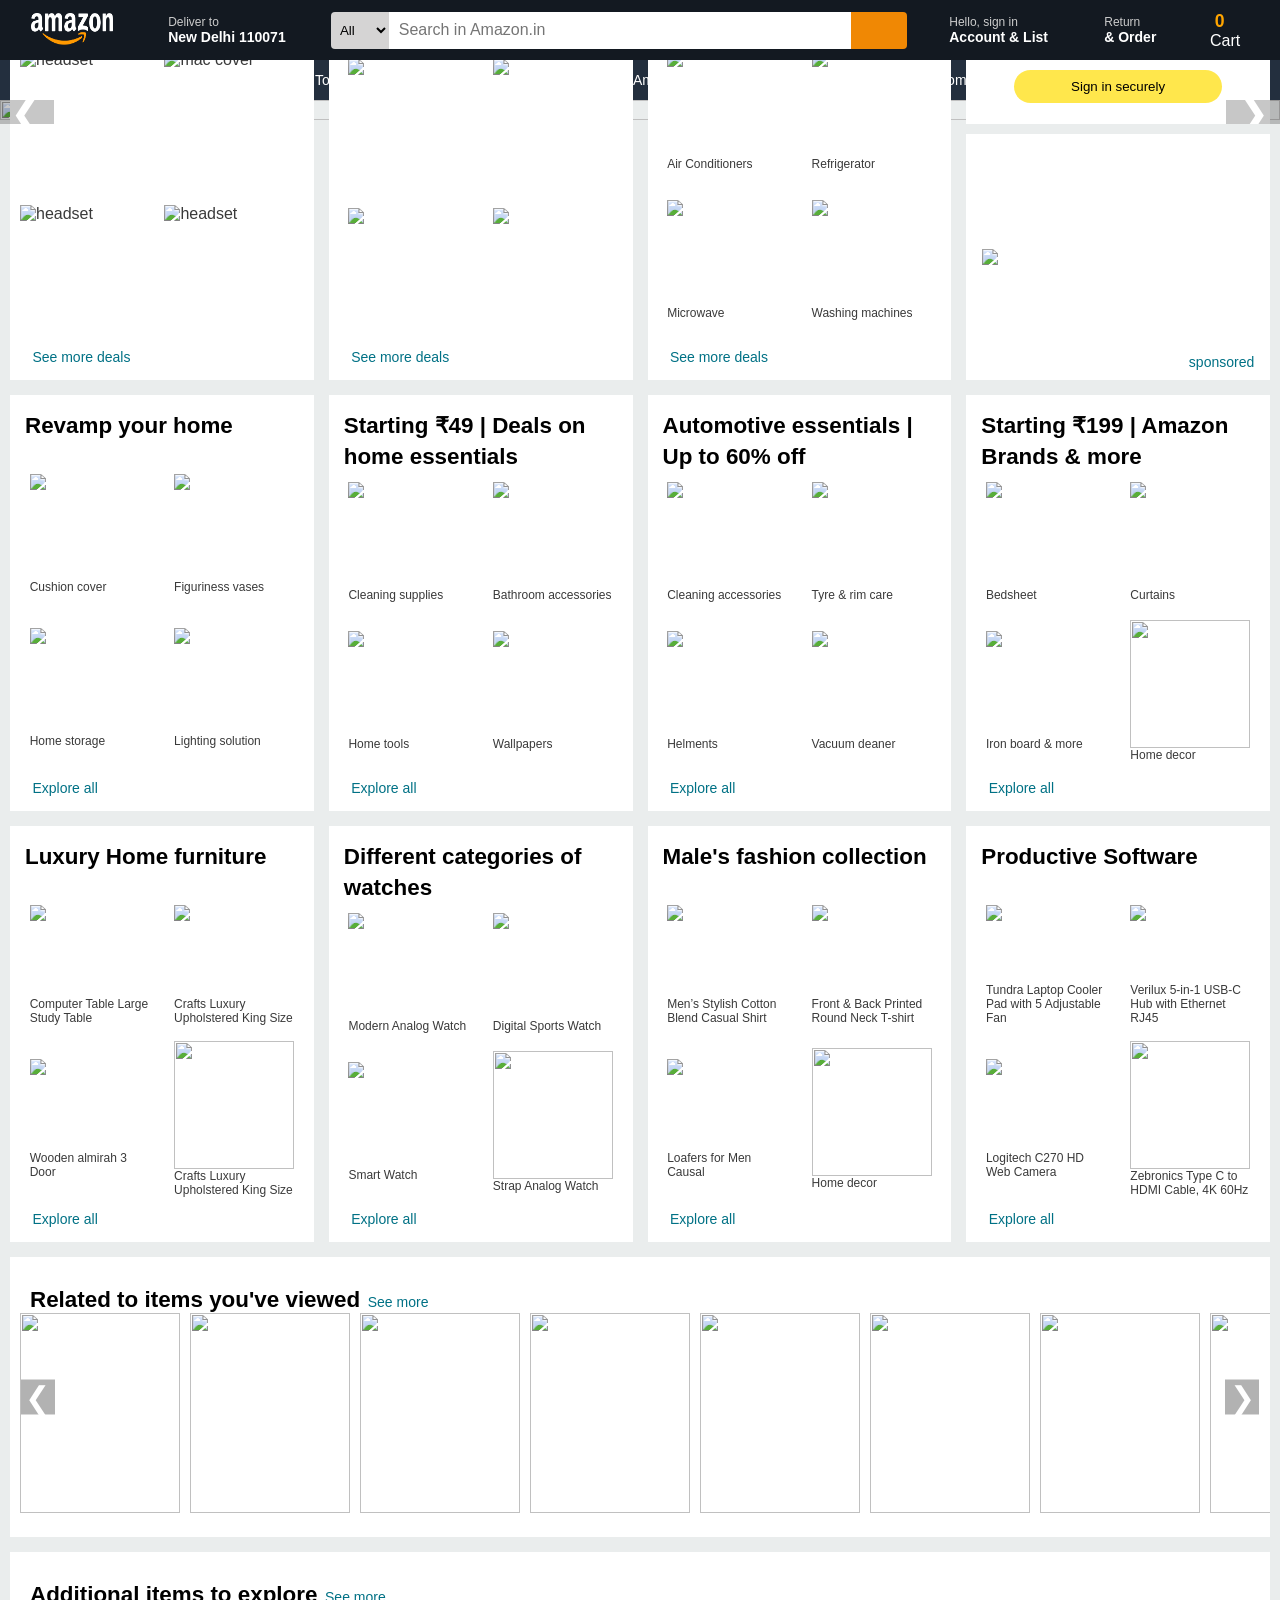
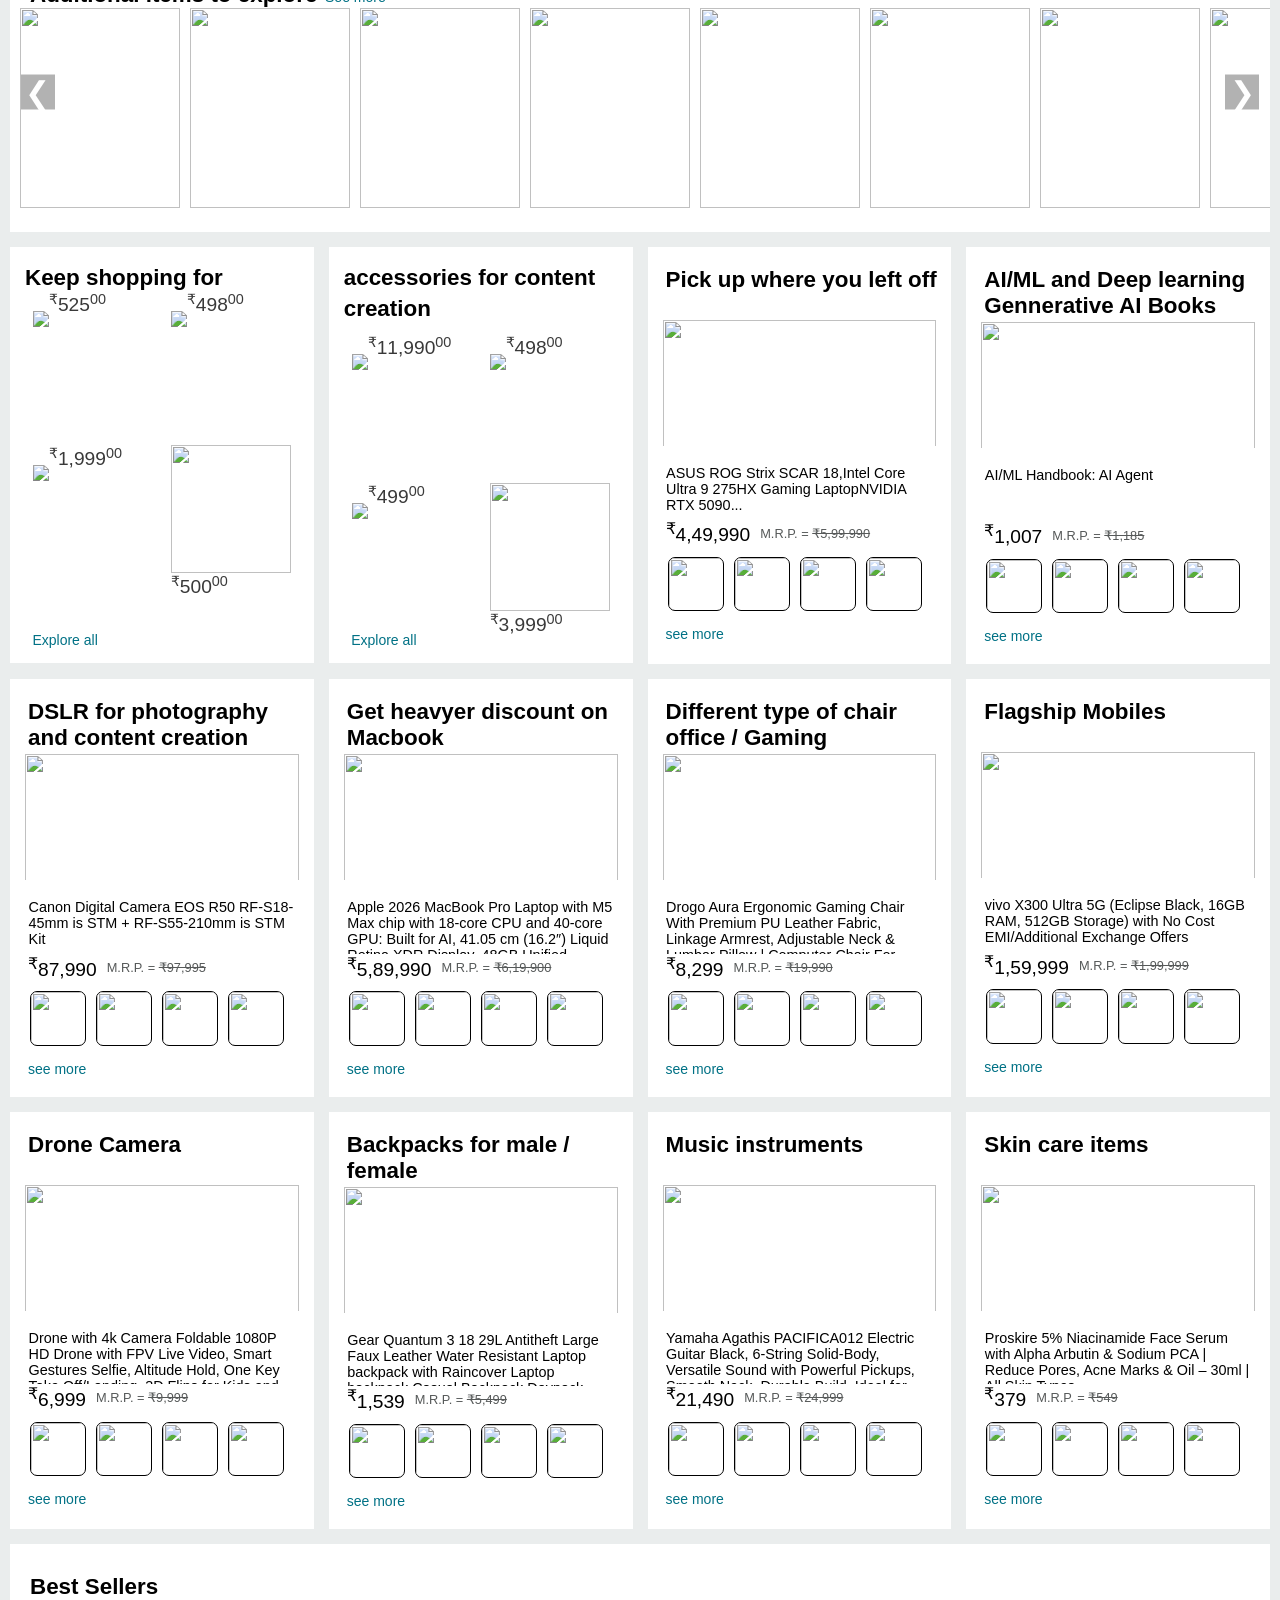
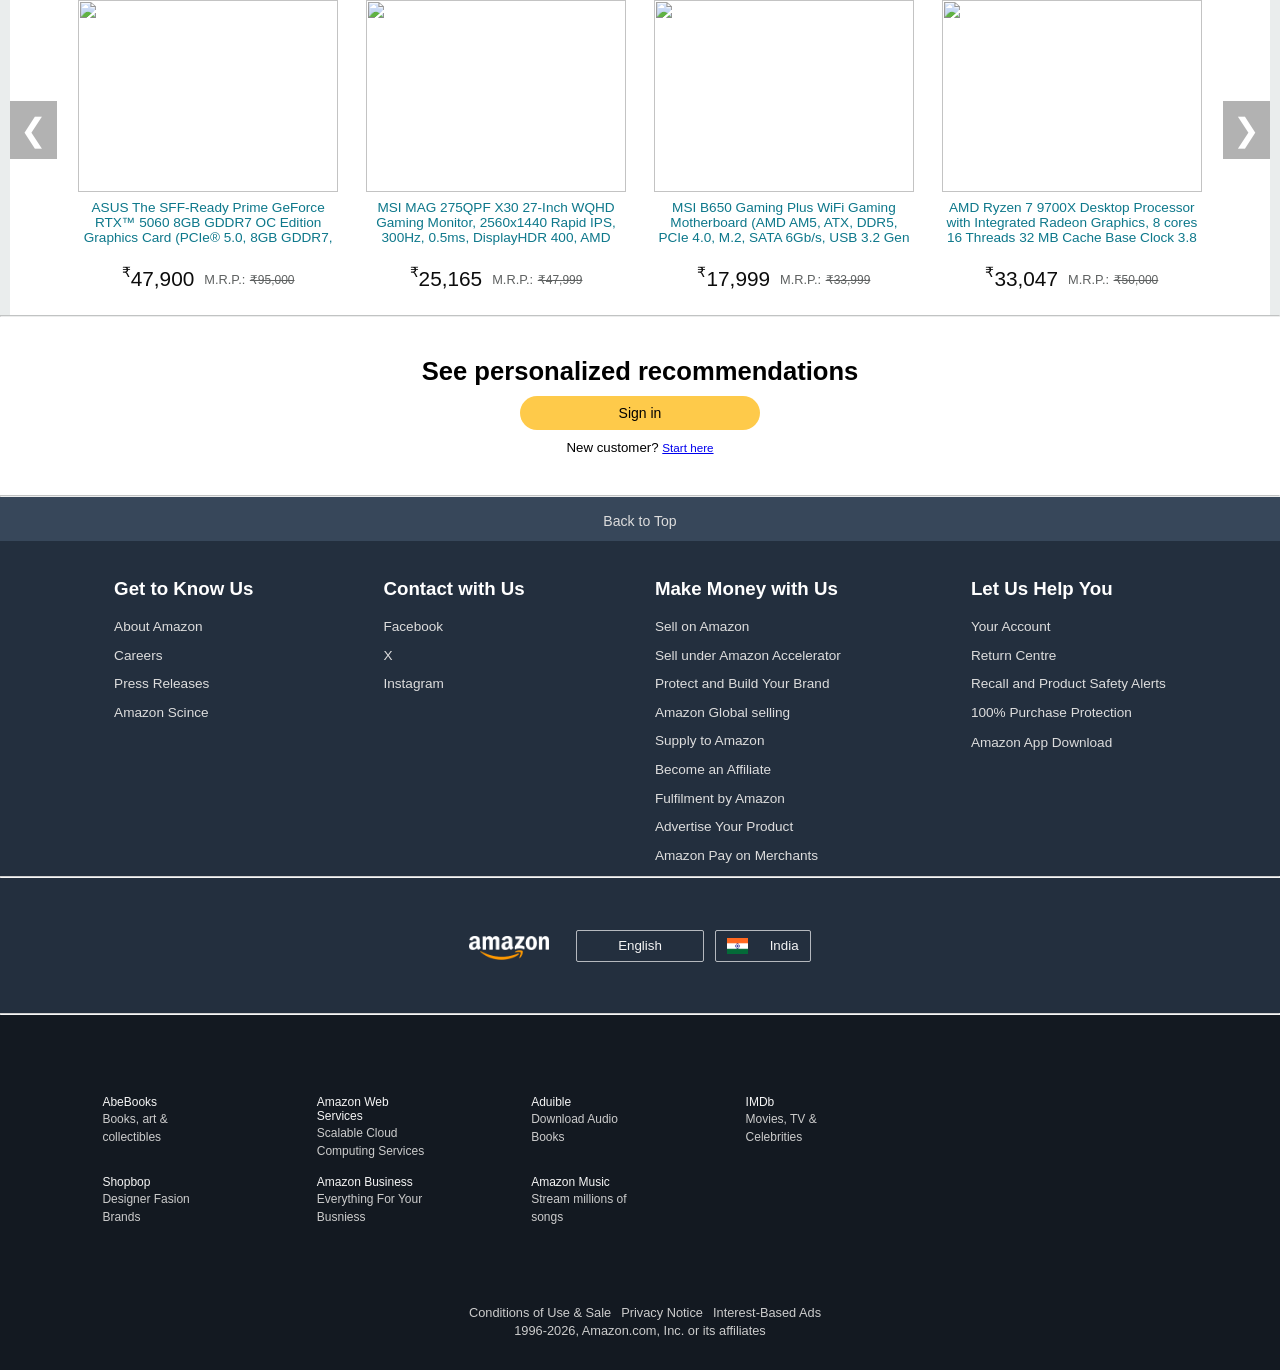
==== commit 5b2ebde0: "Update index.html" ====
--- a/index.html
+++ b/index.html
@@ -1544,4 +1544,4 @@
     <script src="script.js"></script>
 </body>
 
-</html>+</html>
--- a/style.css
+++ b/style.css
@@ -0,0 +1,1942 @@
+* {
+    margin: 0;
+    padding: 0;
+    font-family: "Amazon Ember", Arial, sans-serif;
+    box-sizing: border-box;
+    /* overflow: visible; */
+}
+
+
+/* ===== NAVBAR ===== */
+.navbar {
+    background-color: #131921;
+    width: 100%;
+    height: 60px;
+    display: flex;
+    justify-content: space-evenly;
+    align-items: center;
+    position: fixed;
+    top: 0;
+    left: 0;
+    z-index: 100;
+}
+
+
+
+#logo {
+    width: 6rem;
+    min-height: 2.1rem;
+    /* min-height: auto; */
+    padding: 2px 6px 0 8px;
+}
+
+
+
+.location {
+    height: 40px;
+    width: 10.4rem;
+    padding: 0 9px;
+    display: flex;
+    align-items: center;
+    justify-content: center;
+}
+/* phone view */
+
+
+.anchor {
+    text-decoration: none;
+    color: white;
+    display: flex;
+    flex-direction: column;
+    justify-content: center;
+}
+
+
+.deliver-add {
+    color: #CCCCCC;
+    font-size: 0.75rem;
+}
+/* phone view */
+
+
+
+
+.update-location {
+    color: #ffffff;
+    font-size: 0.875rem;
+    font-weight: 700;
+}
+/* phone view */
+
+
+
+
+
+#loc-sign {
+    color: white;
+    margin-top: 14px;
+    margin-right: 4px;
+}
+
+.search-bar {
+    width: 45%;
+    height: 37px;
+    display: flex;
+    align-items: center;
+}
+
+#option-box {
+    border: none;
+    height: 100%;
+    background-color: #d5d4d4;
+    width: 70px;
+    outline: none;
+    border-top-left-radius: 4px;
+    border-bottom-left-radius: 4px;
+    padding: 0 5px;
+}
+
+#input-box {
+    width: 100%;
+    height: 100%;
+    border: none;
+    outline: none;
+    font-size: 1rem;
+    padding: 0 10px;
+}
+
+#search-icon {
+    height: 100%;
+    width: 70px;
+    background-color: #F08804;
+    color: black;
+    display: flex;
+    justify-content: center;
+    align-items: center;
+    border-top-right-radius: 4px;
+    border-bottom-right-radius: 4px;
+    cursor: pointer;
+}
+
+#search-icon:hover{
+    background-color: #d97c00;
+}
+
+
+#search-icon:active {
+    height: 130%;
+    border: none;
+    /* border-radius: 6px; */
+    border-top-right-radius: 4px;
+    border-bottom-right-radius: 4px;
+}
+
+
+.search-bar:active {
+    border: 3px solid #F08804;
+    border-radius: 6px;
+}
+
+
+.sign-in {
+    width: 8.6rem;
+    height: 40px;
+    padding: 0 9px;
+    display: flex;
+    align-items: center;
+    justify-content: center;
+}
+
+
+
+.hello-sign-in {
+    color: #CCCCCC;
+    font-size: 0.75rem;
+}
+
+
+
+
+.account-list {
+    color: #ffffff;
+    font-size: 0.875rem;
+    font-weight: 700;
+}
+/* phone view */
+
+
+.return-order {
+    width: 5rem;
+    height: 2.5rem;
+    padding: 0 9px;
+    display: flex;
+    align-items: center;
+    justify-content: center;
+}
+/* phone view */
+
+
+
+.return {
+    color: #CCCCCC;
+    font-size: 0.75rem;
+}
+
+
+.order {
+    color: #ffffff;
+    font-size: 0.875rem;
+    font-weight: 700;
+}
+
+
+
+
+
+.cart {
+    color: white;
+    display: flex;
+    align-items: center;
+    justify-content: center;
+    width: 4rem;
+    height: 2.5rem;
+    padding: 0 9px;
+    gap: 4px;
+}
+
+#cart-num {
+    color: orange;
+    font-size: 1.1rem;
+    font-weight: 700;
+    margin-left: 0.27em;
+}
+
+#logo:hover,
+.cart:hover,
+.sign-in:hover,
+.return-order:hover,
+.location:hover {
+    border: 1px solid white;
+    border-radius: 2px;
+    cursor: pointer;
+}
+
+/* ===== SECOND NAV ===== */
+main {
+    position: relative;
+    top: 60px;
+    background-color: #EAEDED;
+}
+
+.second-nav {
+    background-color: #232F3E;
+    width: 100%;
+    height: 40px;
+    display: flex;
+    align-items: center;
+    overflow-x: auto;
+    gap: 5px;
+    padding: 0 10px;
+    scrollbar-width: none;
+}
+
+.second-nav::-webkit-scrollbar {
+    display: none;
+}
+
+#main-an,
+.fresh,
+.nav-link {
+    color: white;
+    text-decoration: none;
+    display: flex;
+    justify-content: center;
+    align-items: center;
+    padding: 6px 5px;
+    font-size: 0.875rem;
+    height: 100%;
+    gap: 3px;
+    white-space: nowrap;
+}
+
+#main-an {
+    font-weight: 700;
+    font-size: 0.95rem;
+    gap: 5px;
+}
+
+#main-an:hover {
+    font-size: 1.1rem;
+    border: 1px solid white;
+    border-radius: 2px;
+}
+
+#menu {
+    font-size: 1rem;
+}
+
+#menu:hover {
+    font-size: 1.1rem;
+}
+
+.fresh:hover,
+.nav-link:hover {
+    border: 1px solid white;
+    border-radius: 2px;
+    font-size: 0.9rem;
+}
+
+/* ===== HERO SLIDER ===== */
+.hero {
+    position: relative;
+    width: 100%;
+    height: 100%;
+    overflow: hidden;
+}
+
+.slide {
+    display: none;
+    height: 100%;
+    width: 100%;
+}
+
+
+
+
+
+
+
+
+
+.slide a {
+    display: block;  /* inline se block banao */
+    width: 100%;
+    height: 100%;
+}
+
+.slide.active {
+    display: block;
+}
+
+.slide img {
+    width: 100%;
+    height: 100%;
+    object-fit: cover;
+    object-position: center;
+    display: block;
+}
+
+
+
+
+.prev, .next {
+    position: absolute;
+    top: 50%;
+    transform: translateY(-50%);
+    background: rgba(0,0,0,0.22);
+    color: white;
+    border: none;
+    padding: 15px 10px;
+    font-size: 2.5rem;
+    cursor: pointer;
+    z-index: 10;
+}
+
+
+
+
+.hero {
+    position: relative;
+}
+
+
+
+
+.prev { left: 0%; }
+.next { right: 0%; }
+
+.prev:hover,
+.next:hover {
+    background: rgba(0,0,0,0.4);
+}
+
+
+
+
+/* ===== BOXES ===== */
+.boxes {
+    position: relative;
+    margin-top: -10rem;  /* margin, not top: pulls boxes up over hero WITHOUT
+                             leaving an empty gap below (top+relative leaves a
+                             hole in normal flow equal to the offset - that
+                             was the "unwanted space" bug) */
+    z-index: 1;
+    display: grid;
+    grid-template-columns: repeat(4, 1fr);
+    gap: 15px;
+    padding: 0 10px;
+}
+
+
+
+
+
+/* Common box style */
+.box {
+    width: 100%;  /* fixed width hata do */
+    height: 26rem;
+    background-color: white;
+    display: flex;
+    flex-direction: column;
+    padding: 15px 0;
+    justify-content: center;
+}
+
+.box h3 {
+    font-weight: 770;
+    font-size: 1.4rem;
+    min-height: 3.5rem;
+    line-height: 1.4;
+    padding: 0 15px 10px;
+}
+
+
+
+
+.inner-box {
+    display: grid;
+    grid-template-columns: 1fr 1fr;
+    align-items: start;
+    padding: 5px 10px;
+    gap: 5px;
+    flex: 1;
+    place-items: center;  /* ye add karo - center align hoga */
+}
+
+
+.inner-box a {
+    display: flex;
+    flex-direction: column;
+    align-items: center;  /* center */
+    justify-content: center;
+    text-decoration: none;
+    color: rgba(0,0,0,0.778);
+    width: 100%;
+}
+
+
+
+.box-img {
+    width: 100%;
+    height: 8rem;
+    object-fit: contain;
+}
+
+
+
+
+
+
+
+/* Box3 images - thodi chhoti */
+.box-img-sm {
+    width: 7.5rem;
+    height: 8.5rem;
+}
+
+
+
+
+
+
+/* See more link */
+.see-more {
+    display: block;
+    color: #007185;
+    font-size: 0.875rem;
+    text-decoration: none;
+    /* padding-left: 23px; */
+    padding-left: 1.4rem;
+    margin-top: auto;
+    
+}
+
+.see-more:hover {
+    color: black;
+    /* text-decoration: underline; */
+}
+
+
+
+/* Appliances name niche aayega */
+.Appliances-name {
+    font-size: 0.75rem;
+    text-align: start;
+    position: static;  /* relative/top hata do */
+    /* padding-bottom: 1rem; */
+    width: 100%;
+}
+
+
+
+
+
+.sign-and-sponsored {
+    width: 100%;
+    height: 26rem;
+    display: flex;
+    flex-direction: column;
+    gap: 10px;
+}
+
+.sign-in-box {
+    width: 100%;
+    height: 10rem;
+    background-color: white;
+    flex-shrink: 0;
+}
+
+.sign-for-experince {
+    display: flex;
+    height: 50%;
+    width: 100%;
+}
+
+.sign-in-box h3 {
+    display: flex;
+    padding: 20px 0 0 20px;
+    font-weight: 770;
+    font-size: 1.4rem;
+}
+
+.sign-in-button-box {
+    display: flex;
+    justify-content: center;
+    align-items: center;
+    height: 40%;
+    width: 100%;
+}
+
+.sign-action {
+    background-color: rgba(255, 223, 16, 0.75);
+    border-radius: 20px;
+    width: 13rem;
+    height: 33px;
+    flex-shrink: 0;
+    margin-top: 20px;
+    border: none;
+}
+
+.sign-action:hover {
+    cursor: pointer;
+    background-color: rgba(255, 223, 16, 1);
+}
+
+/* --- Sponsored box: flex:1 taki remaining 26rem space properly fill ho --- */
+.sponsoed {
+    width: 100%;
+    flex: 1;                 /* remaining space leta hai — total 26rem exact rahega */
+    background-color: white; /* red hata diya */
+    padding: 10px;
+    margin: 0;
+    display: flex;
+    align-items: center;
+    justify-content: center;
+    overflow: hidden;        /* safety - kabhi overflow na ho */
+}
+
+.sponsoed a {
+    width: 100%;
+    height: 100%;
+    display: flex;
+    align-items: center;
+    justify-content: center;
+    text-decoration: none;
+}
+
+.sponsoed img {
+    width: 65%;
+    height: auto;
+    max-height: 100%;
+    object-fit: contain;     /* height:89% hataya, ab parent ke hisaab se fit hoga */
+    padding: 0;
+}
+
+
+
+
+
+
+
+.h3 {
+    display: flex;
+    padding: 20px 0 0 20px;
+    font-weight: 770;
+    font-size: 1.4rem; 
+}
+
+
+
+
+
+#fit-img-anchor {
+    width: 7.5rem;
+    /* height: 8.5rem; */
+    height: 9rem;
+    text-decoration: none;
+    color: rgba(0, 0, 0, 0.778);
+    font-size: 0.0rem;
+}
+
+
+
+
+/* Second slider */
+
+.second-slider {
+    position: relative;
+    width: 100%;
+    overflow: hidden;
+    background-color: white;
+    padding: 20px 0;
+    grid-column: 1 / -1;
+}
+
+
+.slider-track {
+    display: flex;
+    gap: 10px;
+    transition: transform 0.4s ease;
+    padding: 0 10px;
+}
+
+
+.slide-2 {
+    min-width: 160px;
+    flex-shrink: 0;
+}
+
+.slide-2 img {
+    width: 100%;
+    /* height: 200px; */
+    height: 12.5rem;
+    object-fit: contain;
+}
+
+
+.prev-2, .next-2 {
+    position: absolute;
+    top: 50%;
+    transform: translateY(-50%);
+    background: rgba(0, 0, 0, 0.3);
+    color: white;
+    border: none;
+    font-size: 1.9rem;
+    width: 2.1rem;
+    cursor: pointer;
+    z-index: 10;
+}
+
+
+.prev-2:hover, .next-2:hover {
+    background: rgba(0, 0, 0, 0.5);
+}
+
+.prev-2 {
+    left: 0.70rem;
+    /* position: sticky; */
+}
+
+.next-2 {
+    /* position: sticky; */
+    right: 0.70rem;
+}
+
+
+
+#h3 {
+    display: inline-block;
+    padding: 0 10px 20px 20px;
+    font-weight: 770;
+    font-size: 1.4rem;
+}
+
+
+#see-more {
+    color: #007185;
+    font-size: 0.875rem;
+    text-decoration: none;
+    padding-left: 0.2rem;
+}
+
+#see-more:hover {
+    color: black;
+}
+
+
+
+
+
+.third-slider {
+    position: relative;
+    width: 100%;
+    overflow: hidden;
+    background-color: white;
+    padding: 20px 0;
+    grid-column: 1 / -1;
+}
+
+
+.slider-track-2 {
+    display: flex;
+    gap: 10px;
+    transition: transform 0.4s ease;
+    padding: 0 10px;
+}
+
+
+.slide-3 {
+    min-width: 160px;
+    flex-shrink: 0;
+}
+
+.slide-3 img {
+    width: 100%;
+    /* height: 200px; */
+    height: 12.5rem;
+    object-fit: contain;
+}
+
+
+.prev-3, .next-3 {
+    position: absolute;
+    top: 50%;
+    transform: translateY(-50%);
+    background: rgba(0, 0, 0, 0.3);
+    color: white;
+    border: none;
+    font-size: 1.9rem;
+    width: 2.1rem;
+    cursor: pointer;
+    z-index: 10;
+    /* display: none; */
+}
+
+
+.prev-3:hover, .next-3:hover {
+    background: rgba(0, 0, 0, 0.5);
+    /* display: contents; */
+}
+
+.prev-3 {
+    left: 0.70rem;
+}
+
+.next-3 {
+    right: 0.70rem;
+}
+
+
+
+
+.h3 {
+    display: inline-block;
+    padding: 10px 0 0 20px;
+    font-weight: 770;
+    font-size: 1.4rem;
+}
+
+
+
+.inner-box2 {
+    display: flex;
+    flex-wrap: wrap;
+    justify-content: space-evenly;
+    align-items: center;
+    padding: 5px 10px;
+    position: relative;
+    top: -2.2rem;
+    gap: 5px;
+    flex: 1;
+}
+
+
+.inner-box2-alt {
+    display: flex;
+    flex-wrap: wrap;
+    justify-content: space-evenly;
+    align-items: center;
+    padding: 5px 10px;
+    position: relative;
+    /* top: -2.2rem; */
+    gap: 5px;
+    flex: 1;
+}
+
+
+/* .x {
+    position: relative;
+    bottom: 30px;
+} */
+
+
+
+.Appliances-name2 {
+    display: flex;
+    flex-direction: column;
+    justify-content: flex-start;
+    position: relative;
+    top: -0.85rem;
+    left: 0.2rem;
+    font-size: 0.880rem;
+    font-size: 0.75rem;
+    line-height: 1.1rem;
+    /* text-decoration: none; */
+}
+
+
+
+#x {
+    /* padding-left: 3px; */
+
+    display: inline-block;
+    position: relative;
+    font-size: 1.2rem;
+    /* top: 1.3rem; */
+}
+
+
+#ruppe-sign,
+#ruppe-val {
+    font-size: 0.9rem;
+}
+
+
+
+
+.product-card,
+.product-card2,
+.product-card3,
+.product-card4,
+.product-card5,
+.product-card6,
+.product-card7,
+.product-card8,
+.product-card9,
+.product-card10,
+.product-card11 {
+    width: 100%;
+    height: auto;
+    min-height: 0;
+    background-color: white;
+    display: flex;
+    flex-direction: column;
+    padding: 15px 0;
+    justify-content: flex-start;
+}
+
+
+
+
+.main-img, 
+.main-img2,
+.main-img3,
+.main-img4, 
+.main-img5,
+.main-img6,
+.main-img7, 
+.main-img8,
+.main-img9,
+.main-img10, 
+.main-img11 {
+
+    width: 100%;
+    height: 8.5rem;          /* fixed height */
+    min-height: 8.5rem;
+    max-height: 8.5rem;
+    object-fit: contain;
+    /* position: relative; -- hata do */
+    /* top: -0.8rem; -- hata do */
+    padding: 5px;
+}
+
+
+
+
+
+.inner-box3{
+    /* flex-wrap: wrap; */
+    padding: 5px 10px;
+    /* gap: 5px; */
+    /* display: flex; */
+    /* justify-content: space-evenly; */
+    /* align-items: center; */
+    /* flex: 1; */
+}
+
+
+
+
+.description,
+.description2,
+.description3,
+.description4,
+.description5,
+.description6,
+.description7,
+.description8,
+.description9,
+.description10,
+.description11 {
+    padding: 0 8px 0 8.6px;
+    text-decoration: none;
+    color: black;
+    font-size: 0.9rem;
+    min-height: 3.4rem;
+    max-height: 3.4rem;
+    margin-top: 5px;
+    overflow: hidden;
+    /* position: relative; */
+    /* top: -0.7rem; */
+
+}
+
+.different-anchor,
+.different-anchor2,
+.different-anchor3,
+.different-anchor4,
+.different-anchor5,
+.different-anchor6,
+.different-anchor7,
+.different-anchor8,
+.different-anchor9,
+.different-anchor10,
+.different-anchor11 {
+    text-decoration: none;
+}
+
+
+
+.x2,
+.x3,
+.x4,
+.x5,
+.x6,
+.x7,
+.x8,
+.x9,
+.x10,
+.x11,
+.x12 {
+    font-size: 1.2rem;
+    color: black;
+}
+
+
+
+
+
+.different-heading,
+.different-heading2,
+.different-heading3,
+.different-heading4,
+.different-heading5,
+.different-heading6,
+.different-heading7,
+.different-heading8,
+.different-heading9,
+.different-heading10,
+.different-heading11 {
+    display: inline-block;
+    padding: 0px 0 0 8px;
+    font-weight: 770;
+    font-size: 1.4rem;
+    height: 3rem;
+}
+
+
+
+
+
+.thumbnails,
+.thumbnails2,
+.thumbnails3,
+.thumbnails4,
+.thumbnails5,
+.thumbnails6,
+.thumbnails7,
+.thumbnails8,
+.thumbnails9,
+.thumbnails10,
+.thumbnails11 {
+    /* position: relative; */
+    /* top: 2rem; */
+    padding: 10px 10px 0 10px;
+    width: 100%;
+    height: fit-content;
+    gap: 10px;
+    display: flex;
+    flex-direction: row;
+    flex-wrap: wrap;
+
+}
+
+
+
+
+
+
+.thumbnail,
+.thumbnail2,
+.thumbnail3,
+.thumbnail4,
+.thumbnail5,
+.thumbnail6,
+.thumbnail7,
+.thumbnail8,
+.thumbnail9,
+.thumbnail10,
+.thumbnail11 {
+    width: 3.5rem;
+    height: 3.4rem;
+    /* display: flex; */
+    object-fit: contain;
+    border-radius: 7px;
+    border: 1px solid black;
+    gap: 10px;
+}
+
+.thumbnail:hover,
+.thumbnail2:hover,
+.thumbnail3:hover,
+.thumbnail4:hover,
+.thumbnail5:hover,
+.thumbnail6:hover,
+.thumbnail7:hover,
+.thumbnail8:hover,
+.thumbnail9:hover,
+.thumbnail10:hover,
+.thumbnail11:hover {
+   border: 1.3px solid rgba(18, 104, 138, 0.701);
+   cursor: pointer;
+}
+
+.thumbnail:active,
+.thumbnail2:active,
+.thumbnail3:active,
+.thumbnail4:active,
+.thumbnail5:active,
+.thumbnail6:active,
+.thumbnail7:active,
+.thumbnail8:active,
+.thumbnail9:active,
+.thumbnail10:active,
+.thumbnail11:active {
+    border: 1.6px solid rgb(18, 104, 138, 1);
+}
+
+
+
+
+
+
+.price-section,
+.price-section2,
+.price-section3,
+.price-section4,
+.price-section5,
+.price-section6,
+.price-section7,
+.price-section8,
+.price-section9,
+.price-section10,
+.price-section11 {
+    display: flex;
+    flex-direction: row;
+    align-items: center;
+    padding: 0 8px;
+}
+
+
+.mrp,
+.mrp2,
+.mrp3,
+.mrp4,
+.mrp5,
+.mrp6,
+.mrp7,
+.mrp8,
+.mrp9,
+.mrp10,
+.mrp11 {
+    font-size: 0.8rem;
+    color: #565959;
+    padding-left: 10px;
+}
+
+
+
+.see-more2 {
+    display: block;
+    color: #007185;
+    font-size: 0.875rem;
+    text-decoration: none;
+    /* padding-left: 23px; */
+    padding-left: 0.5rem;
+    padding-top: 0.95rem;
+    margin-top: auto;
+    
+}
+
+.see-more2:hover {
+    color: black;
+    /* text-decoration: underline; */
+}
+
+
+
+/*add-rtx5060*/
+
+
+/* #add-rtx5060 {
+    width: 100%;
+    height: 5rem;
+    display: block;
+} */
+
+
+
+/* Product slider with their description */
+
+
+
+.product-slider-with-description {
+    grid-column: 1 / -1;
+    width: 100%;
+    background-color: white;
+    padding: 20px 0;
+    position: relative;
+    overflow: hidden;
+}
+
+.product-slide-track {
+    display: flex;
+    transition: transform 0.5s ease;
+}
+
+/* Ek group = ek slide = 4 products */
+.product-group {
+    display: flex;
+    min-width: 100%;
+    justify-content: space-evenly;
+    padding: 0 40px;
+}
+
+
+.product-link {
+    text-decoration: none;
+    color: black;
+    display: flex;
+    flex-direction: column;
+    align-items: center;
+    opacity: 0.95;
+}
+
+.product-link:hover img {
+    opacity: 1;
+}
+
+.product-item {
+    width: 22%;
+    text-align: center;
+}
+
+.product-item img {
+    width: 100%;
+    height: 12rem;
+    object-fit: contain;
+}
+
+
+
+.p-name {
+    font-size: 0.85rem;
+    /* color: black; */
+    color: #007185;
+    height: 2.95rem;
+    overflow: hidden;
+    margin-top: 8px;
+}
+
+
+
+
+.p-name:hover {
+    /* text-decoration: underline; */
+    /* color: black; */
+    color: #B12704;
+}
+
+
+
+.price {
+    margin-top: 1rem;
+    height: 2rem;
+    width: 100%;
+    display: flex;
+    justify-content: center;
+    align-items: center;
+}
+
+
+.rupee-sign {
+    font-size: 0.85rem;
+    padding-bottom: 0.9rem;
+
+}
+
+.real-price {
+    font-weight: 520;
+    font-size: 1.3rem;
+    color: black;
+}
+
+
+.mrp-price {
+    padding-left: 1px;
+    font-size: 0.75rem;
+    text-decoration: line-through;
+    color: #565959;
+}
+
+
+
+
+
+
+
+
+.prev-p, .next-p {
+    position: absolute;
+    top: 50%;
+    transform: translateY(-50%);
+    background: rgba(0,0,0,0.3);
+    color: white;
+    border: none;
+    font-size: 2rem;
+    padding: 10px;
+    cursor: pointer;
+    z-index: 10;
+}
+
+.prev-p { left: 0; }
+.next-p { right: 0; }
+
+
+
+
+/* Mobile - 1 column */
+
+
+/* Medium mobile - 2 columns but smaller */
+
+
+/* Tablet - 2-3 columns */
+
+
+/* Desktop - 4 columns */
+
+
+
+#hr1 {
+    width: 100%;
+    position: static;
+    margin-top: 0;
+}
+
+.last-sign-box {
+    position: static;
+    width: 100%;
+    background-color: white;
+    padding: 20px 0;
+    bottom: 0;
+}
+
+.last-sign-in {
+    display: flex;
+    flex-direction: column;
+    justify-content: center;
+    align-items: center;  /* center */
+    gap: 10px;
+    padding: 20px 0;
+    width: 100%;
+}
+
+
+#h2 {
+    font-size: 1.6em;
+}
+
+
+
+#sign-btn {
+    background-color: #fec841f2;
+    border: none;
+    border-radius: 55px;
+    padding: 7px 20px;
+    cursor: pointer;
+    font-size: 0.875em;
+    width: 15rem;
+    height: 2.1rem;
+}
+
+
+#new-customer {
+    color: black;
+    font-size: 0.83em;
+}
+
+#start-here {
+    font-size: 88%;
+}
+
+#sign-btn:hover {
+    background-color: #fbc02a;
+}
+
+#hr2 {
+    width: 100%;
+    position: static;
+    /* margin-bottom: 1e; */
+    /* bottom: 7em; */
+}
+
+
+/* (duplicate .boxes rule removed - consolidated above) */
+
+
+
+
+
+
+
+
+
+
+
+
+
+
+#back {
+    height: 3em;
+    background-color: #37475A;
+    
+}
+
+#back:hover,
+#back:active {
+    background-color: #485769;
+}
+
+#back a {
+    color: #dddddd;
+    font-size: 0.88rem;
+    text-decoration: none;
+    width: 100%;
+    height: 100%;
+    display: flex;
+    justify-content: center;
+    align-items: center;
+    
+}
+
+/* #bact-to-top {
+    display: block;
+    background-color: #37475A;
+    text-decoration: none;
+} */
+
+footer {
+    /* width: 100%; */
+    /* height: 100%; */
+    position: relative;
+    bottom: 0;
+}
+
+
+#back {
+    text-align: center;
+    position: relative;
+    bottom: 0;
+}
+
+
+.footer-boxes {
+    width: 100%;
+    background-color: #232F3E;
+    display: flex;
+    justify-content: space-evenly;
+    /* flex-wrap: wrap; */
+    margin-top: 3.5em;
+}
+
+
+
+
+.foot-box1,
+.foot-box2,
+.foot-box3,
+.foot-box4 {
+    padding: 0 1em;
+}
+
+
+
+.foot-box1 a,
+.foot-box2 a,
+.foot-box3 a,
+.foot-box4 a {
+    text-decoration: none;
+    color: #dddddd;
+    font-size: 0.85rem;
+}
+
+.foot-box1 a:hover,
+.foot-box2 a:hover,
+.foot-box3 a:hover,
+.foot-box4 a:hover {
+    text-decoration: underline;
+}
+
+
+.foot-box1 a:active,
+.foot-box2 a:active,
+.foot-box3 a:active,
+.foot-box4 a:active {
+    text-decoration: underline;
+}
+
+li {
+    list-style: none;
+    /* text-decoration: none; */
+    margin-bottom: 1em;
+}
+
+
+.foot-heading3 {
+    margin: 2em 0 1em;
+    color: white;
+}
+
+
+.logo-language-flag {
+    display: flex;
+    justify-content: center;
+    align-items: center;
+    background-color: #232F3E;
+    width: 100%;
+    height: 15vh;
+}
+
+#last-logo-link {
+    width: 5rem;
+    min-height: 1.5rem;
+    margin-top: 1em;
+}
+
+#last-logo {
+    width: 5rem;
+    min-height: 1.5rem;
+    margin-top: 0.5em;
+    /* margin-right: 7em; */
+}
+
+
+
+
+#language-btn {
+    width: 8rem;
+    height: 2rem;
+    background-color: transparent;
+    color: whitesmoke;
+    margin-left: 2em;
+    border: 1px solid rgba(255, 255, 255, 0.663);
+    border-radius: 2px;
+
+}
+
+#glob {
+    /* padding-right: 3em; */
+    position: relative;
+    right: 0.9em;
+    color: whitesmoke;
+}
+
+
+#sort {
+    position: relative;
+    left: 1em;
+}
+
+
+
+#flag-country-btn {
+    width: 6rem;
+    height: 2rem;
+    background-color: transparent;
+    color: whitesmoke;
+    margin-left: 0.8em;
+    border: 1px solid rgba(255, 255, 255, 0.663);
+    border-radius: 2px;
+    display: flex;
+    justify-content: space-around;
+    align-items: center;
+}
+
+
+#flag-country-btn:hover,
+#flag-country-btn:active,
+#language-btn:hover {
+    cursor: pointer;
+}
+
+
+#flag {
+    width: 1.3rem;
+    height: 1rem;
+}
+
+#india {
+    color: whitesmoke;
+}
+
+
+
+.second-last {
+    background-color: #131921;
+    width: 100%;
+}
+
+
+.second-sub-div {
+    width: 75%;
+    display: flex;
+    justify-content: space-evenly;
+    /* align-items: center; */
+}
+
+
+.second-last-box1,
+.second-last-box2,
+.second-last-box3,
+.second-last-box4 {
+    margin-top: 5em;
+    width: 7rem;
+    height: fit-content;
+}
+
+
+h6 {
+    color: whitesmoke;
+    /* margin-bottom: em; */
+    font-size: 0.75rem;
+    font-weight: 500;
+
+}
+
+
+.second-last-box1 a,
+.second-last-box2 a,
+.second-last-box3 a,
+.second-last-box4 a {
+    color: #cccccc;
+    text-decoration: none;
+    font-size: 0.75rem;
+    font-weight: 100;
+}
+
+
+.second-last-box1:hover a,
+.second-last-box2:hover a,
+.second-last-box3:hover a,
+.second-last-box4:hover a {
+    text-decoration: underline;
+}
+
+
+
+
+
+.second-sub-div2 {
+    width: 75%;
+    display: flex;
+    justify-content: space-evenly;
+}
+
+
+.third-last-box1,
+.third-last-box2,
+.third-last-box3,
+.third-last-box4 {
+    margin-top: 1em;
+    width: 7rem;
+    height: fit-content;
+    /* padding: 0 1em 0 1em; */
+}
+
+
+.third-last-box1 a,
+.third-last-box2 a,
+.third-last-box3 a,
+.third-last-box4 a {
+    color: #cccccc;
+    text-decoration: none;
+    font-size: 0.75rem;
+    font-weight: 100;
+}
+
+.third-last-box1:hover a,
+.third-last-box2:hover a,
+.third-last-box3:hover a,
+.third-last-box4:hover a {
+    text-decoration: underline;
+}
+
+
+.end-web {
+    margin-top: 5em;
+    /* display: flex;
+    justify-content: center;
+    align-items: center; */
+    padding-bottom: 2em;
+}
+
+
+.last-para1 {
+    display: flex;
+    justify-content: center;
+    align-items: center;
+}
+
+.end-web p a {
+    text-decoration: none;
+    color: #cccccc;
+    font-size: 0.8rem;
+}
+
+
+.end-web p a span {
+    padding-left: 10px;
+}
+
+
+.end-web p a span:hover,
+.end-web p a span:active {
+    text-decoration: underline;
+}
+
+
+
+.last-para2 {
+    display: flex;
+    justify-content: center;
+    align-items: center;
+    color: #CCCCCC;
+    font-size: 0.8rem;
+    padding-top: 0.2em;
+}
+
+
+
+
+
+
+
+hr {
+    height: 0.5px;
+    opacity: 0.5;
+}
+
+/* ============================================= */
+/* =============== MEDIA QUERIES ================ */
+/* All breakpoints consolidated here, ordered     */
+/* from largest screen to smallest screen.        */
+/* ============================================= */
+
+/* ---- Desktop: 4 box columns (1101px and up) ---- */
+@media (min-width: 1101px) {
+    .boxes {
+        grid-template-columns: repeat(4, 1fr);
+    }
+
+    .Appliances-name {
+        padding-bottom: 1.5rem;
+        display: flex;
+    }
+}
+
+/* ---- Tablet: 3 box columns (901px - 1100px) ---- */
+@media (min-width: 901px) and (max-width: 1100px) {
+    .boxes {
+        grid-template-columns: repeat(3, 1fr);
+        margin-top: -8rem;
+    }
+
+    .Appliances-name {
+        padding-bottom: 1.5rem;
+        display: flex;
+    }
+}
+
+/* ---- box-img / box-img-sm / inner-box gap (409px - 1040px) ---- */
+@media (min-width: 409px) and (max-width: 1040px) {
+    .box-img {
+        height: 9rem;
+    }
+
+    .inner-box {
+        gap: 5px;
+    }
+
+    .box-img-sm {
+        width: 9rem;
+        height: 10rem;
+    }
+}
+
+/* ---- Medium mobile: 2 box columns (601px - 900px) ---- */
+@media (min-width: 601px) and (max-width: 900px) {
+    .boxes {
+        grid-template-columns: repeat(2, 1fr);
+        gap: 8px;
+        margin-top: -5rem;
+    }
+
+    .box {
+        height: auto;
+        min-height: 22rem;
+    }
+
+    .box-img {
+        height: 6.5rem;
+    }
+
+    .Appliances-name {
+        padding-bottom: 1.5rem;
+        display: flex;
+    }
+}
+
+/* ---- Thumbnails width fix (601px - 628px) ---- */
+@media (min-width: 601px) and (max-width: 628px) {
+    .thumbnails,
+    .thumbnails2,
+    .thumbnails3,
+    .thumbnails4,
+    .thumbnails5,
+    .thumbnails6,
+    .thumbnails7,
+    .thumbnails8,
+    .thumbnails9,
+    .thumbnails10,
+    .thumbnails11 {
+        width: 112%;
+    }
+}
+
+/* ---- Hero slider arrows hidden on tablet/mobile (max-width: 601px) ---- */
+@media (max-width: 601px) {
+    .prev,
+    .next {
+        display: none;
+        padding: 0;
+    }
+}
+
+/* ---- Mobile: 1 box column + footer wrap (max-width: 600px) ---- */
+@media (max-width: 600px) {
+    .boxes {
+        grid-template-columns: 1fr;
+        margin-top: 0;
+        padding: 0 5px;
+    }
+
+    .box {
+        height: auto;
+        min-height: 20rem;
+    }
+
+    .Appliances-name {
+        padding-bottom: 1.5rem;
+        display: flex;
+    }
+
+    /* Footer - wrap instead of squeezing / hiding sections */
+    .footer-boxes {
+        flex-wrap: wrap;
+        justify-content: center;
+        gap: 1.5em;
+        text-align: center;
+        padding: 1.5em 1em 0;
+    }
+
+    .foot-box1,
+    .foot-box2,
+    .foot-box3,
+    .foot-box4 {
+        min-width: 40%;
+    }
+
+    .logo-language-flag {
+        flex-wrap: wrap;
+        height: auto;
+        row-gap: 0.8em;
+        padding: 1.2em 0;
+    }
+
+    .second-sub-div,
+    .second-sub-div2 {
+        width: 100%;
+        flex-wrap: wrap;
+        row-gap: 1.2em;
+    }
+
+    .second-last-box1,
+    .second-last-box2,
+    .second-last-box3,
+    .second-last-box4,
+    .third-last-box1,
+    .third-last-box2,
+    .third-last-box3,
+    .third-last-box4 {
+        width: 45%;
+        text-align: center;
+        margin-top: 1em;
+    }
+
+    .last-para1 {
+        flex-wrap: wrap;
+        gap: 6px;
+    }
+}
+
+/* ---- p-name height on small product slider (200px - 610px) ---- */
+@media (min-width: 200px) and (max-width: 610px) {
+    .p-name {
+        height: 2rem;
+    }
+}
+
+/* ---- Hide strike-through MRP on very small screens (max-width: 580px) ---- */
+@media (max-width: 580px) {
+    .mrp-price,
+    .mrp {
+        display: none;
+    }
+}
+
+/* ---- Navbar text scale (450px - 549px) ---- */
+@media (min-width: 450px) and (max-width: 549px) {
+    .deliver-add {
+        font-size: 0.6rem;
+    }
+
+    .update-location {
+        font-size: 0.6rem;
+    }
+
+    .hello-sign-in {
+        font-size: 0.6rem;
+        display: inline-block;
+    }
+
+    .account-list {
+        font-size: 0.7rem;
+        display: inline-block;
+    }
+
+    .return {
+        font-size: 0.6rem;
+        display: inline-block;
+    }
+
+    .order {
+        font-size: 0.7rem;
+        display: flex;
+    }
+}
+
+/* ---- Small mobile: navbar collapse + hero shrink (max-width: 450px) ---- */
+@media (max-width: 450px) {
+    .deliver-add {
+        font-size: 0.65rem;
+    }
+
+    .update-location {
+        font-size: 0.75rem;
+        font-weight: 600;
+    }
+
+    .sign-in {
+        padding: 0;
+        font-size: 0.5rem;
+        display: none;
+    }
+
+    .account-list {
+        font-size: 0.7rem;
+        display: none;
+    }
+
+    .return-order {
+        padding: 0;
+        font-size: 0.5rem;
+        display: none;
+    }
+
+    .hero {
+        height: 250px; /* 500px mobile pe bahut zyada tha */
+    }
+
+    .boxes {
+        margin-top: 0;
+    }
+}
+
+/* ---- Sign-in banner + product price scale down (max-width: 433px) ---- */
+@media (max-width: 433px) {
+    #h2 {
+        font-size: 1.3em;
+    }
+
+    #sign-btn {
+        width: 10rem;
+    }
+
+    .real-price {
+        font-size: 1rem;
+    }
+
+    .p-name {
+        font-size: 0.5rem;
+        color: #007185;
+        overflow: hidden;
+        margin-top: 8px;
+    }
+}
+
+/* ---- Smallest screens (max-width: 350px) ---- */
+@media (max-width: 350px) {
+    #h2 {
+        font-size: 1em;
+    }
+
+    #sign-btn {
+        width: 8rem;
+    }
+
+    .real-price {
+        font-size: 0.9rem;
+        color: black;
+    }
+}
